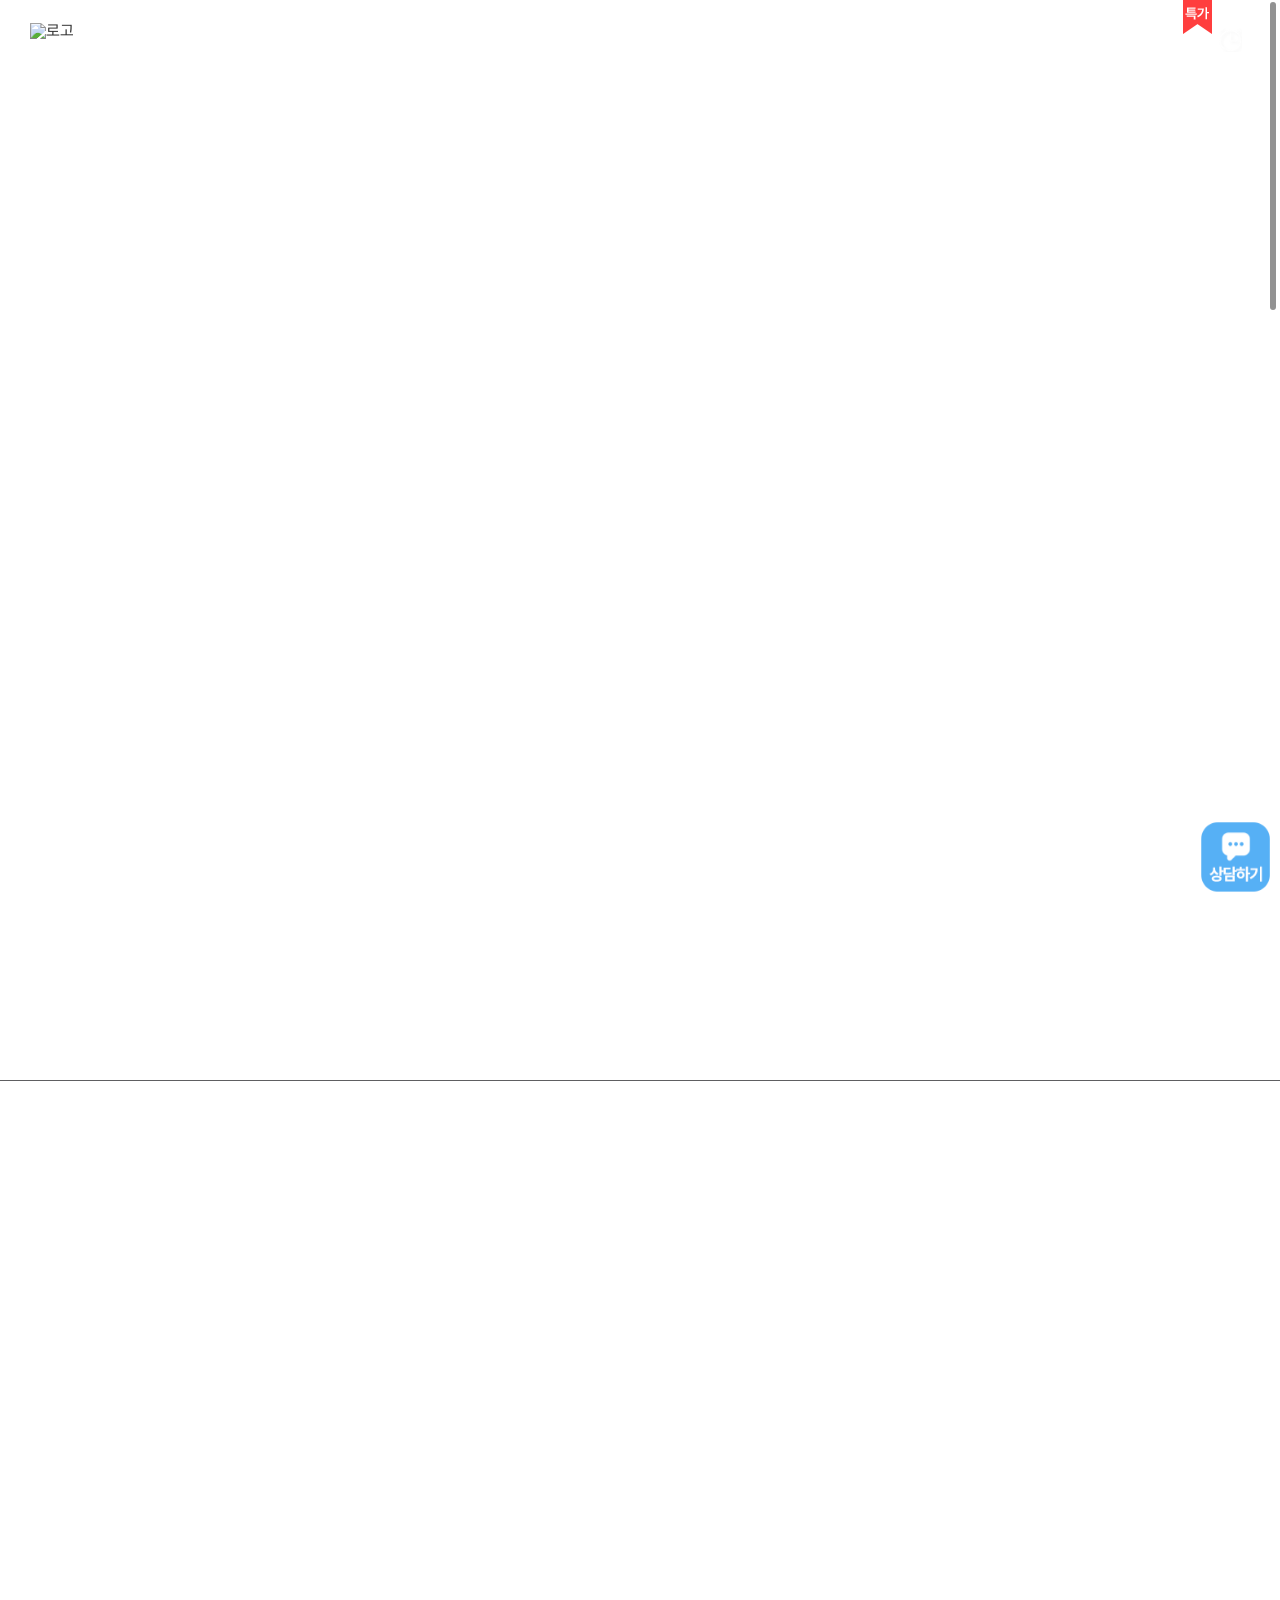
==== facility.html @ c5f0415f "Deploy site files" ====
<!DOCTYPE html>
<html xmlns="http://www.w3.org/1999/xhtml" class="is-smooth-scroll-compatible is-loading">
<head>
    <!-- 렌더 게이트: 매핑 전 placeholder/fallback 깜빡임 방지 (매핑 완료 시 페이드인) -->
    <style>html.tpl-loading body{opacity:0}body{opacity:1;transition:opacity .3s ease}</style>
    <script>document.documentElement.classList.add('tpl-loading');window.__tplReveal=function(){document.documentElement.classList.remove('tpl-loading');};setTimeout(function(){window.__tplReveal&&window.__tplReveal();},3000);</script>
    <meta name="viewport" content="width=device-width, initial-scale=1.0">
    <meta http-equiv="Content-Type" content="text/html; charset=utf-8">
    <meta property="og:type" content="website">
    <title data-page-title>울진 프렌치페이퍼 풀빌라 펜션 - 시설안내</title>
    <link rel="icon" href="data:," />
    <link rel="stylesheet" type="text/css" href="styles/theme.css">
    <link rel="stylesheet" type="text/css" href="styles/reset.css">
    <link rel="stylesheet" type="text/css" href="styles/style.css">
    <link rel="stylesheet" type="text/css" href="styles/board_black.css">
    <link rel="stylesheet" type="text/css" href="styles/popup_black.css">
    <link rel="stylesheet" type="text/css" href="styles/swiper-bundle.min.css">
    <script src="js/jquery.min.js"></script>
    <script src="js/jquery-ui.min.js"></script>
    <script type="text/javascript" src="js/swiper-bundle.min.js"></script>
    <script type="text/javascript" src="js/jquery.cookie.min.js"></script>
    <script type="text/javascript" src="js/ScrollTrigger.min.js"></script>
    <script type="text/javascript" src="js/gsap.min.js"></script>
    <script type="text/javascript" src="js/polyfill.min.js"></script>
    <script type="text/javascript" src="js/sly.js"></script>
    <script nomodule="" src="//polyfill.io/v3/polyfill.min.js?features=Object.assign%2CElement.prototype.append%2CNodeList.prototype.forEach%2CCustomEvent%2Csmoothscroll" crossorigin="anonymous"></script>
    <script type="text/javascript" src="js/locomotive-scroll.min.js"></script>
  <!-- Open Graph Meta Tags for Social Media -->
  <meta property="og:type" content="website" />
  <meta property="og:title" content="울진 프렌치페이퍼 풀빌라 펜션 - 시설안내" />
  <meta property="og:description" content="동해 오션뷰와 개별 수영장, 바베큐를 갖춘 울진 프렌치페이퍼에서 파도 소리와 함께 프라이빗한 힐링을 경험해보세요." />
  <meta property="og:image" content="https://bookingplay-media.s3.amazonaws.com/item_images/2026/05/29/H7bsX5KRpCW4.jpg" />
  <meta property="og:url" content="https://frenchpaper.kr" />

  <!-- Twitter Card Meta Tags -->
  <meta name="twitter:card" content="summary_large_image" />
  <meta name="twitter:title" content="울진 프렌치페이퍼 풀빌라 펜션 - 시설안내" />
  <meta name="twitter:description" content="동해 오션뷰와 개별 수영장, 바베큐를 갖춘 울진 프렌치페이퍼에서 파도 소리와 함께 프라이빗한 힐링을 경험해보세요." />
  <meta name="twitter:image" content="https://bookingplay-media.s3.amazonaws.com/item_images/2026/05/29/H7bsX5KRpCW4.jpg" />
  <meta name="naver-site-verification" content="5140678cd6eb162de24d7f8421e35a5fc7398f69" />
  <meta name="google-site-verification" content="H-LAQTVWT0kvLUkEc6D6i4wgxbc-BPely98vVE0avhk" />
</head>
<body>
<div id="wrap">
    <div id="header-wrap"></div>
    <div class="scroll-wrap" id="doc" data-scroll-container="">
        <!-- s: container -->
        <div id="container">
            <!--// sub_visual -->
            <div class="sub_visual visual fadeDown" data-scroll="">
                <div class="visual_box">
                    <div class="visual_control">
                        <div class="swiper-arw swiper-button-prev" style="background:url() no-repeat left center ;background-size:auto 100%;"></div>
                        <div class="paging swiper-pagination"></div>
                        <div class="swiper-arw swiper-button-next" style="background:url() no-repeat right center ;background-size:auto 100%;"></div>
                    </div>
                    <div class="swiper-container">
                        <!-- data-* : data-facility-hero-slides | facilities[current].images[isSelected] (배경 슬라이드 rebuild) -->
                        <div class="swiper-wrapper" data-facility-hero-slides></div>
                    </div>
                </div>
                <a href="#snb_wrap" class="scroll_down">scroll down</a>
            </div>
            <!--// sub_visual -->
            <!-- s: snb_wrap -->
            <div id="snb_wrap">
                <!-- data-* : data-facility-nav | facilities[] (동적 생성, 현재 active, facility.html?id={id}) -->
                <ul data-facility-nav></ul>
            </div>
            <!-- e: snb_wrap -->
            <!-- s: content -->
            <section id="content" class="sub">
                <!-- s: special-wrap -->
                <div class="special-wrap">
                    <div class="tits">
                        <!-- data-* : data-facility-name | facilities[current].name -->
                        <h3 class="fadeUp" data-scroll=""><span>Special</span><span data-facility-name></span></h3>
                        <!-- data-* : data-facility-description | facilities[current].description (\n→<br>) -->
                        <p class="fadeUp" data-scroll="" data-facility-description></p>
                    </div>
                    <div class="dimg">
                        <!-- data-* : data-facility-image | facilities[current].images[isSelected][0] (배경, 없으면 placeholder) -->
                        <div class="img fadeUp" data-scroll="" data-facility-image></div>
                        <!-- data-* : data-facility-name-en | property.nameEn (숙소 영문명) -->
                        <h4 class="fadeUp" data-scroll="" data-facility-name-en></h4>
                        <!-- data-* : data-facility-gallery | facilities[current].images[isSelected] (li 배경+img 동적, 없으면 placeholder) -->
                        <ul data-facility-gallery></ul>
                    </div>
                    <div class="vimg fadeUp" data-scroll="">
                        <div class="cont">
                            <div class="fl">
                                <!-- data-* : data-facility-slides | facilities[] (이미지 슬라이드 rebuild) -->
                                <div class="swiper-container spec-img">
                                    <div class="swiper-wrapper" data-facility-slides></div>
                                </div>
                            </div>
                            <div class="fr">
                                <!-- data-* : data-facility-titles | facilities[] (txt-con: btxt=name, stxt='Special,') -->
                                <div class="spec-tit" data-facility-titles></div>
                                <div class="swiper-container spec-txt">
                                    <!-- data-* : data-facility-texts | facilities[] (0N. name + description, facility.html?id={id}) -->
                                    <div class="swiper-wrapper" data-facility-texts></div>
                                    <div class="swiper-pagination"></div>
                                </div>
                            </div>
                            <div class="btns">
                                <a href="#n" class="spec-prev" style="background-image:url(images/special_prev.png)"></a>
                                <a href="#n" class="spec-next" style="background-image:url(images/special_next.png)"></a>
                            </div>
                        </div>
                    </div>
                </div>
                <!-- e: special-wrap -->
            </section>
            <!-- e: content -->
        </div>
        <!-- e: container -->
        <div id="footer-wrap"></div>
    </div><!-- e: scroll-wrap -->
</div><!-- e: wrap -->
<!-- infra: SEO/헤더·푸터 동적 + 데이터 매핑 -->
<script src="js/image-helpers.js"></script>
<script src="js/preview-handler.js"></script>
<script src="js/data-mapper/core/base-mapper.js"></script>
<script src="js/data-mapper/pages/header-footer-mapper.js"></script>
<script src="js/data-mapper/pages/facility-mapper.js"></script>
<script src="js/header-footer-loader.js"></script>
<script src="js/custom.js"></script>
</body>
</html>
---- styles/theme.css ----
/* CDN Fonts */
@import url('https://fonts.googleapis.com/css2?family=Noto+Serif+KR:wght@200;300;400;500;600;700;900&display=swap');

/* CSS Variables */
:root {
  --font-ko-main: 'Noto Serif KR', serif;
  --font-ko-sub: 'Pretendard', sans-serif;
  --font-en-main: 'Roustel', serif;
  --color-primary: #FFFFFF;
  --color-secondary: #09090D;
}
---- styles/style.css ----
/*** 공통 ***/
.clear:after {content:'';display:block;clear:both;}
.dn {display:none;}
.for_pc {display:inline-block;}
.for_m {display:none;}
.ff_notokr {font-family:var(--font-ko-sub) !important;}
.mo {display:none;}
@media screen and (max-width:640px){
    .for_pc {display:none;}
    .for_m {display:block;}
}
@media screen and (max-width:480px){
    .mo {display:block;}
}


/*** 레이아웃 ***/
html{overflow:hidden}
#wrap {min-width:360px;margin:0 auto;overflow:hidden;letter-spacing:-.5px;position:relative;background-color:rgb(from var(--color-primary) r g b / 0.3);}
.inner {max-width:1250px;margin:0 auto;box-sizing:border-box;position:relative;z-index:6;font-size:0; padding:0 20px;}
@media only screen and (max-width:1480px) {

}
@media only screen and (max-width:1280px) {

}
@media only screen and (max-width:1100px) {

}
@media only screen and (max-width:999px) {
    html.has-scroll-smooth{backface-visibility: hidden; /* transform: translateZ(0); */}
}
@media only screen and (max-width:680px){
    html.has-scroll-smooth{position: fixed;top: 0;bottom: 0;left: 0;right: 0;}
}
@media only screen and (max-width:480px){

}	

/*ybs*/
.header .btn_ybs {position:absolute;right:5%; top:0; width:100px;height:100px;text-align:center;display:flex;align-items: center; justify-content: center;border-left:1px solid rgba(255,255,255,0.2);font-size:12px;line-height:1;padding:0 0 0 0;color:#fff;letter-spacing:0;z-index:999;}
.header .btn_ybs span{display:block;padding-top:34px;color:#fff; font-size:12px;}
.header .btn_ybs span.over{color:#353535}
.header .btn_ybs .under{display:block;}
.header .btn_ybs .over{display:none;}
.header .btn_reserve .reser_price {position:absolute;left:0;top:0}

@media only screen and (max-width:999px) {  
    .header .btn_ybs{border-left:none; height:34px; display:none; width:34px; right:60px; top:50%;margin-top:-17px;}
    .header .btn_ybs span{width:34px;height:34px; background-size:22px auto !important; padding-top:0 !important; line-height:0;text-indent:-9999em;background-position:center center !important;}
}


/* ======================================================
header
=========================================================*/
.header {position:fixed;left:0;top:0;right:0;z-index:99; min-width:360px;border-bottom:1px solid rgba(255,255,255,0.2); -webkit-transition: all 0.3s ease-in-out;-moz-transition: all 0.3s ease-in-out;-o-transition: all 0.3s ease-in-out;transition: all 0.3s ease-in-out;}
.header.on{border-bottom:1px solid rgba(255,255,255,0.2);background:rgb(from var(--color-secondary) r g b / 0.35);}
.header .hd_inner {padding:0 0;width:calc(100% - 200px);margin:0 auto;box-sizing:border-box; height:100px;}
.header .hd_inner:after {content:'';display:block;clear:both;}
/* 로고 최대 폭/높이 — mapLogo가 인라인 max-width/max-height로 참조 (비율 유지한 채 축소)
   --logo-h는 각 구간의 헤더 배경(hd_inner) 높이 − .logo top 보다 작게 잡아 로고가 배경 밖으로 나가지 않게 함
   기본: 헤더 100px / top 20px, ≤999px: 헤더 70px / top 14px */
:root{ --logo-w:140px; --logo-h:60px; }
@media only screen and (max-width:1280px){ :root{ --logo-h:50px; } }
@media only screen and (max-width:999px){ :root{ --logo-h:45px; } }
@media only screen and (max-width:680px){ :root{ --logo-w:100px; --logo-h:40px; } }
.header .logo {color:#fff;text-align:center;z-index:999; position:absolute; left:40px; top:20px;}
.header .logo a{display:block;height:70px;}
.header .logo img {height:60px;}
.header .logo,

.header .hd_lnb ul,
.header .hd_lnb ul .depth1,
.header .btn_menu,
.header .btn_hd_res {display:inline-block;vertical-align:middle;font-size:0;}
.header .hd_lnb {position:relative;z-index:90; text-align:center; font-size:0; display:block;padding-left:100px}
.header .hd_lnb:after {content:'';display:block;clear:both;}
.header .hd_lnb ul{}
.header .hd_lnb ul,
.header .hd_lnb ul .depth1 {display:inline-block;vertical-align:middle;}
.header .hd_lnb ul .depth1 {font-size:18px;position:relative;}
/* padding 60px: 대메뉴 폭(글자+120px)이 드롭다운 max-width 이상이 되게 해 인접 서브메뉴끼리 겹치지 않도록 */
.header .hd_lnb ul .depth1 .depth1_a {line-height:6.25;display:block;padding:0 60px;transition:none;letter-spacing:0; text-transform:uppercase;}
.header .hd_lnb ul .depth1 .depth1_a span{font-weight:600; color:#fff;letter-spacing:0}
/* width:auto + min-width:100% → 내용만큼만 넓어지고 최소 대메뉴 폭은 유지, max-width에서 말줄임 */
.header .hd_lnb ul .depth1 .depth_box {position:absolute;left:50%;top:calc(100% + 30px);width:auto;min-width:100%;max-width:190px;transform:translateX(-50%);z-index:91;text-align:center;max-height:0;overflow:hidden;opacity:0;transition:max-height .4s, opacity .4s;}
/* --lnb-box-h / --lnb-bg-h: 열린 서브메뉴 실제 높이(custom.js updateLnbBgHeight가 .header에 주입). roomtypes 개수에 따라 가변 */
.header .hd_lnb ul .depth1 .depth_box.on {max-height:var(--lnb-box-h, 1000px);opacity:1;}
/* 화면 높이를 넘길 만큼 항목이 많으면 드롭다운 내부 스크롤 */
.header.is-lnb-scroll .hd_lnb ul .depth1 .depth_box.on {overflow-y:auto;overscroll-behavior:contain;scrollbar-width:thin;scrollbar-color:rgba(255,255,255,.5) transparent;}
.header.is-lnb-scroll .hd_lnb ul .depth1 .depth_box.on::-webkit-scrollbar {width:4px;}
.header.is-lnb-scroll .hd_lnb ul .depth1 .depth_box.on::-webkit-scrollbar-thumb {background:rgba(255,255,255,.5);border-radius:2px;}
.header.is-lnb-scroll .hd_lnb ul .depth1 .depth_box.on::-webkit-scrollbar-track {background:transparent;}
.header .hd_lnb ul .depth1 .depth_box li {font-size:14px;line-height:1;padding:7px 0;color:#333;}
.header .hd_lnb ul .depth1 .depth_box li + li {margin-top:5px;}
/* 긴 객실명은 한 줄 유지 + 말줄임(...) — 줄바꿈으로 드롭다운이 세로로 폭증하는 것 방지 (full 텍스트는 title 속성) */
.header .hd_lnb ul .depth1 .depth_box li a {display:inline-block;max-width:100%;white-space:nowrap;overflow:hidden;text-overflow:ellipsis;vertical-align:middle;font-size:inherit;color:inherit; line-height:1.5em; position:relative;font-size:16px;font-weight:300; color:#fff;letter-spacing:0}

.header .hd_lnb ul .depth1 .depth_box li a:after{width:0;left:50%; bottom:-1px; border-bottom:1px solid #fff; display:block; content:""; position:absolute;-webkit-transition:  width 0.4s ease-in-out;-moz-transition:  width 0.4s ease-in-out;-o-transition:  width 0.4s ease-in-out;transition: width 0.4s ease-in-out;-webkit-transform: translateX(-50%); -moz-transform: translateX(-50%);-ms-transform: translateX(-50%); -o-transform:  translateX(-50%);transform: translateX(-50%);}
.header .hd_lnb ul .depth1 .depth_box li a:hover:after, .header .hd_lnb ul .depth1 .depth_box li.active a:after{width:100%;}


.header .hd_lnb .hd_lnb01 {float:left;}
.header .hd_lnb .hd_lnb02 {float:right;}
.header .hd_lnb_bg{position:absolute;left:0;top:100%;right:0;background:rgb(from var(--color-secondary) r g b / 0.35);z-index:50;overflow:hidden;height: 0;box-sizing: border-box;height:0;transition:all .5s;}
.header .hd_lnb_bg.on {height:var(--lnb-bg-h, 500px);}


/* .header.on{background:#fff;border-bottom-color:#efefef;}
.header.on .logo a{background:url(../common/images/logo_over.png) no-repeat ;background-size:auto 100% }
.header.on .logo img{visibility:hidden;}
.header.on .hd_lnb ul .depth1 .depth1_a span{color:#353535}
.header.on .hd_lnb ul .depth1 .depth1_a:hover {text-decoration:underline;} */


.header .btn_menu {display:none;width:36px;height:36px;position:absolute;right:20px;top:50%;transform:translateY(-50%);cursor:pointer;}
/*reserve*/
.header .btn_reserve {position:absolute;right:0%; top:0; width:100px;height:100px;text-align:center;display:flex;align-items: center; justify-content: center;border-left:1px solid rgba(255,255,255,0.2);font-size:12px;line-height:1;padding:0 0 0 0;color:#fff;letter-spacing:0;}
.header .btn_reserve span{display:block;padding-top:34px;color:#fff; font-size:12px;}
.header .btn_reserve span.over{color:#353535}

.header .btn_menu .under{display:block; height:36px}
.header .btn_menu .over{display:none;}
/* .header.on .btn_menu .under{display:none}
.header.on .btn_menu .over{display:block; height:36px;} */

/*reserve*/
.header .btn_reserve .under{display:block;}
.header .btn_reserve .over{display:none;}

/* .header.on .btn_reserve{border-left-color:#ededed;}
.header.on .btn_reserve .under{display:none}
.header.on .btn_reserve .over{display:block;} */
@media only screen and (max-width:1480px) {
    .header .btn_ybs {right:6%;}

}
@media only screen and (max-width:1280px) {
    .header .btn_reserve {right:0%;}
    .header .btn_ybs {right: 9%;}
    .header .logo{top:22px; left:30px}
    .header .logo a{display:block;height:50px;}
    .header .logo img {height:50px;}
    .header .hd_lnb ul .depth1 .depth1_a{padding:0 40px;}
    /* 대메뉴 폭이 줄어드는 구간 — 드롭다운도 같이 좁혀 겹침 방지(긴 객실명은 말줄임) */
    .header .hd_lnb ul .depth1 .depth_box{max-width:150px;}
}
@media only screen and (max-width:1100px) {
    .header .btn_ybs {right:9%;}

}
@media only screen and (min-width:999px) {

    .header .btn_menu, .aside, .aside_bg{display:none !important;}
}
@media only screen and (max-width:999px) {
    .header{border-bottom:1px solid rgba(255,255,255,0.2);}
    .header.on{background:rgb(from var(--color-secondary) r g b / 0.65) !important ;border-bottom:1px solid rgba(255,255,255,0.2);}
    .header .hd_inner, .header.on .hd_inner {width:auto; height:70px; padding-right:0;}
    .hd_lnb{display:none !important;}
    .header .btn_menu{display:block;}
    .header .btn_reserve{display:none !important}

    .header .logo {position:Absolute; left:20px; top:14px; display:block;}
    .header .logo a{display:block;height:45px;}
    .header .logo img {height:45px;}

    .header .btn_reserve{border-left:none; height:34px; display:block; width:34px; right:60px; top:50%;margin-top:-17px;}
    .header .btn_reserve span{width:34px;height:34px; background-size:22px auto !important; padding-top:0 !important; line-height:0;text-indent:-9999em;background-position:center center !important;}
}
@media only screen and (max-width:680px) {
    .header .logo{top:15px;}
    .header .logo a{height:36px;}
    .header .logo img {height:45px;}
}
@media only screen and (max-width:480px) {

}



.aside {position:relative; z-index:1112;position:fixed;right:-480px;top:0;height:100%; max-height:100%; min-width:320px;width:86%; max-width:480px;overflow-y:auto;background:var(--color-primary);transition-timing-function:ease-in-out;display:flex;align-items: center; justify-content: center;-webkit-transition:right .6s cubic-bezier(.77,0,.175,1);-moz-transition:right .6s cubic-bezier(.77,0,.175,1);transition:right .6s cubic-bezier(.77,0,.175,1)}
.aside .aisde_inner {width:100% ;text-align:center;}
.aside.on{right:0;}
.aside .aside_box { }
.aside .btn_close {position:absolute;right:30px;top:30px;width:30px;height:30px;background-size:25px !important;z-index:9910;}
.aside.on .btn_close {display:block;}
.aside .depth1 {font-family: 'Montserrat'; font-size:32px;letter-spacing:0;line-height:1.4em;color:var(--color-secondary);display:block; font-weight:600;}
.aside .depth1:nth-child(n+2){margin-top:30px;}
.aside .depth_list {display:none;transition:none;padding:15px 0}
.aside .depth_list li {}
.aside .depth_list li:nth-child(n+2){margin-top:15px}
.aside .depth_list li a {font-family: var(--font-ko-main);font-size:20px;line-height:1.4em;display:block;color:#797979; font-weight:300;}
.aside .depth_list li a:hover{color:#353535}

.aside_bg {position:fixed;left:0;top:0;bottom:0;right:0;z-index:900;background:rgba(0,0,0,0.7);display:none;cursor:pointer;}

@media only screen and (max-width:1480px) {

}
@media only screen and (max-width:1280px) {

}
@media only screen and (max-width:1100px) {

}
@media only screen and (max-width:999px) {

}
@media only screen and (max-width:680px) {	
    .aside .depth1:nth-child(n+2){margin-top:25px;}
    .aside .btn_close {background-size:22px auto !important; right:25px; top:25px;}
    .aside .depth1 {font-size:28px;}
    .aside .depth_list li:nth-child(n+2){margin-top:12px}
    .aside .depth_list li a {font-size:18px;}
}
@media only screen and (max-width:480px) {
    .aside .depth1:nth-child(n+2){margin-top:20px;}
    .aside .btn_close {background-size:19px auto !important;right:20px; top:20px;}
    .aside .depth1 {font-size:24px;}
    .aside .depth_list li:nth-child(n+2){margin-top:10px}
    .aside .depth_list li a {font-size:16px;}
}
@media only screen and (max-width:400px) {
    .aside .depth1 {font-size:21px;}
    .aside .depth_list li a {font-size:15px; font-weight:500;}
}

/*** 공통 ***/
.swiper-container {overflow:hidden;}
.swiper-pagination.paging {position:static;transform:none;width:auto;}
.swiper-arw.swiper-button-next,
.swiper-arw.swiper-button-prev {cursor:pointer;width:auto;height:auto;margin:0;display:inline-block;position:static;font-size:0;}
.swiper-arw.swiper-button-next:after,
.swiper-arw.swiper-button-prev:after {display:none;}
.swiper-horizontal .swiper-pagination.swiper-paging {bottom:104px;text-align:center;z-index:5;}
.swiper-horizontal .swiper-pagination.swiper-paging .swiper-pagination-bullet {width:10px;height:10px;border-radius:10px;opacity:1;background:#fff;transition:all .4s;}
.swiper-horizontal .swiper-pagination.swiper-paging .swiper-pagination-bullet-active {width:50px;background:var(--color-secondary);}

.link {position:absolute;left:0;top:0;width:100%;height:100%;z-index:1;}





/* ======================================================
signature video (히어로 위 영상 밴드, 영상 있는 숙소만 노출)
=========================================================*/
.vimeoWrap {position:relative;width:100%;font-size:0;line-height:0;overflow:hidden;background:#000;}
.vimeoWrap .signature-video {display:block;width:100%;height:auto;object-fit:cover;}

/* ======================================================
visual
=========================================================*/
.visual {height:100vh;z-index:0;position:relative;}
.visual .ico {position:absolute;left:35px;bottom:-135px;width:362px;height:269px;z-index:2;animation:move1 2.5s ease-in-out infinite;-webkit-animation:move1 2.5s ease-in-out infinite;}
.visual .visual_box {overflow:hidden;}
.visual .visual_box,
.visual .visual_box .swiper-container,
.visual .visual_box .swiper-slide {height:100%;}
.visual .visual_txt {position:absolute;left:50%;top:50%;z-index:2;transform:translate(-50%,-50%);text-align:center;width:100%;padding: 0 40px;box-sizing:border-box;word-break:keep-all;}
.visual .visual_txt strong,
.visual .visual_txt p {color:#fff;}
.visual .visual_txt strong {font-size:50px;line-height:.8;font-weight:600;font-family:var(--font-ko-sub);}
.visual .visual_txt p {font-size:20px;line-height:1;margin-top:1.5em;}
.visual .arw {position:absolute;top:50%;left:50%;transform:translate(-50%, -50%);width:calc(100% - 200px);height:1px;z-index:2;}
.visual .arw:after {content:"";display:block;clear:both;}
.visual .arw .swiper-arw {width:80px;height:80px;}
.visual .arw .swiper-button-prev {float:left; margin-right:16px}
.visual .arw .swiper-button-next {float:right; margin-left:16px}
.visual .visual_control {width:190px;font-size:0;text-align:center;position:absolute;bottom:45px;left:50%;z-index:2;transform:translate(-50%,0);}
.visual .visual_control > * {display:inline-block;vertical-align:middle;}
.visual .visual_control .swiper-arw {width:18px;height:30px;}

.visual .visual_control .swiper-pause {width:10px;height:10px;margin-left:22px;cursor:pointer;border: 3px solid #fff;border-width: 0 3px 0 3px;box-sizing: border-box;}
.visual .visual_control .swiper-start {display:none;margin-left: 21px;cursor:pointer;border-left: 5px solid transparent;border-right: 6px solid transparent;border-bottom: 9.45px solid #fff;transform: rotate(92deg);}

.visual .paging,
.visual .paging span {font-size:0;}
.visual .paging {margin:0px 24px;}
.visual .paging span {font-size:20px;color:#fff;position:relative;font-family: var(--font-ko-main);font-style:italic; line-height:30px;display:inline-block;vertical-align:top; width:26px;}
.visual .paging span + span {padding-left:30px;font-weight:100;}
.visual .paging .swiper-pagination-current {font-weight:600;}

.visual .scroll_down{position:absolute; left:50%; width:160px; margin-left:-80px;line-height:30px; bottom:95px;font-style:italic;  text-align:Center;font-family: var(--font-ko-main); font-size:13px; color:#fff; font-weight:500; z-index:912;}
.visual .scroll_down:after{border-left:1px solid #fff; height:95px; position:Absolute; left:50%; bottom:-95px; display:block; content:""}

.visual.travel{height:500px;}
@media only screen and (max-width:1480px) {
    .visual {height:1080px;}
    .visual .visual_box .swiper-slide .img{height:1080px;}

    .visual.travel{height:450px;}
    .visual.travel .visual_box .swiper-slide .img{height:900px;}

    .visual .visual_control { bottom:35px}
    .visual .visual_control .swiper-arw {width:22px;background-size:20px auto !Important;}

    .visual .paging {margin:0px 24px;}
    .visual .paging span{font-size:18px;}
}
@media only screen and (max-width:1250px) {
    .visual {height:900px;}
    .visual .visual_box .swiper-slide .img{height:900px;}

    .visual.travel{height:400px;}
    .visual.travel .visual_box .swiper-slide .img{height:800px;}

    .visual .scroll_down{font-size:12px; bottom:70px; }
    .visual .scroll_down:after{height:70px;bottom:-70px; }
}
@media only screen and (max-width:1100px) {
    .visual {height:800px;}
    .visual .visual_box .swiper-slide .img{height:800px;}

    .visual.travel{height:400px;}
    .visual.travel .visual_box .swiper-slide .img{height:600px;}
}
@media only screen and (max-width:999px) {
    .visual {height:700px;}
    .visual .visual_box .swiper-slide .img{height:700px;}

    .visual.travel{height:350px;}
    .visual.travel .visual_box .swiper-slide .img{height:500px;}

    .visual .visual_control { bottom:25px}
    .visual .visual_control .swiper-arw {width:20px;background-size:18px auto !Important; height:20px;}

    .visual .paging {margin:0px 16px;}
    .visual .paging span{font-size:16px; line-height:20px;}

    .visual .scroll_down{font-size:11px; bottom:50px; }
    .visual .scroll_down:after{height:50px;bottom:-50px; }
}
@media only screen and (max-width:680px) {
    .visual {height:600px;}
    .visual .visual_box .swiper-slide .img{height:600px;}

    .visual.travel{height:230px;}
    .visual.travel .visual_box .swiper-slide .img{height:300px;}

    .visual .visual_control .swiper-arw {width:18px;background-size:14px auto !Important;}
    .visual .paging span{font-size:14px;}

    .visual .scroll_down{font-size:10px; bottom:40px; }
    .visual .scroll_down:after{height:40px;bottom:-40px; }
}
@media only screen and (max-width:480px) {
    .visual {height:500px;}
    .visual .visual_box .swiper-slide .img{height:500px;}


    .visual .visual_control { bottom:15px}
    .visual .visual_control .swiper-arw{width:16px;background-size:10px auto !Important;}

    .visual .paging {margin:0px 12px;}
    .visual .paging span{font-size:12px;}
}
@media only screen and (max-width:400px) {
    .visual {height:400px;}
    .visual .visual_box .swiper-slide .img{height:400px;}

    .visual .visual_control .swiper-arw{background-size:8px auto !Important;}
}


/* ======================================================
.main_about
=========================================================*/
.main_about{padding:110px 0 120px 0;position:relative;}
.main_about:before{width:15%; max-width:335px;height:100%; position:Absolute; left:-9%; top:0; background:var(--color-primary); display:block ;content:"";-webkit-transition: all 1.5s ease-in-out;-moz-transition: all 1.5s ease-in-out;-o-transition: all 1.5s ease-in-out;transition: all 1.5s ease-in-out;}
.main_about.is-inview:before{left:0;}
.main_about .cont{ position:relative ;z-index:23;}
.main_about .cont:after{display:block; content:"";clear:both}
.main_about .cont .fl{float:left; width:50%; box-sizing:border-box; position:relative ;z-index:2; display:flex;align-items: center; justify-content: right; }
.main_about .cont .fr{float:right;width:50%; box-sizing:border-box; position:relative ;z-index:232; padding-left:70px;}

.main_about .cont .fl .vc{display:inline-block;vertical-align:top; position:relative;width:625px; text-align:center; padding-top:300px; box-sizing:border-box;min-height:550px;}
.main_about .cont .fl .rtxt{position:absolute;left:50%; top:0; color:rgb(from var(--color-secondary) r g b / 0.65); font-size:15px; line-height:1.5em; width:16px; padding-top:90px; margin-left:-8px;}
.main_about .cont .fl .rtxt span{ animation-delay:0.2s; display:block;color:rgb(from var(--color-secondary) r g b / 0.65); font-size:15px; }
.main_about .cont .fl .rtxt:after{border-left:1px solid rgb(from var(--color-secondary) r g b / 0.65); height:0; position:Absolute; left:50%; margin-left:-1px; top:22px; display:block; content:"";-webkit-transition: height 1s ease-in-out;-moz-transition: height 1s ease-in-out;-o-transition: height 1ss ease-in-out;transition: height 1s ease-in-out;}
.main_about .cont .fl .rtxt.is-inview:after{opacity:1;height:45px; transition-delay: 0.1s;}

.main_about .cont .fl h3{text-align:center;}
.main_about .cont .fl h3 span{animation-delay:0.3s;display:block;font-family: var(--font-en-main); line-height:1em; font-size:120px; color:var(--color-secondary); margin-bottom:15px;}
.main_about .cont .fl h3 i{animation-delay:0.4s;font-family: var(--font-ko-main); font-size:22px; color:var(--color-secondary);  display:block}
.main_about .cont .fl .stxt{margin-top:40px; position:relative;line-height:1.2em;  padding-left:80px;padding-bottom:10px; margin-left:125px;text-align:left;}
.main_about .cont .fl .stxt:before{border-right:1px solid var(--color-secondary); position:absolute ;left:67px; top:10px; height:0;display:block; content:"";-webkit-transition: height 0.5s ease-in-out, top 0.5s ease-in-out;-moz-transition: height 0.5s ease-in-out, top 0.5s ease-in-out;-o-transition: height 0.5s ease-in-out, top 0.5s ease-in-out;transition: height 0.5s ease-in-out, top 0.5s ease-in-out}
.main_about .cont .fl .stxt.is-inview:before{height:14px;transition-delay: 0.6s;top:4px;}
.main_about .cont .fl .stxt span{font-size:14px; color:rgb(from var(--color-secondary) r g b / 0.65); position:absolute ;left:0; top:0; letter-spacing:0;opacity:0;-webkit-transition: opacity 0.5s ease-in-out, transform 0.65s ease-in-out;-moz-transition: opacity 0.5s ease-in-out, transform 0.65s ease-in-out;-o-transition: opacity 0.5s ease-in-out, transform 0.65s ease-in-out;transition: opacity 0.5s ease-in-out, transform 0.65s ease-in-out;  -webkit-transform: translateX(30px); -moz-transform: translateX(30px);-ms-transform: translateX(30px); -o-transform:  translateX(30px);transform: translateX(30px);}
.main_about .cont .fl .stxt:after{position:absolute ;left:0; bottom:-1px; border-bottom:1px solid rgb(from var(--color-secondary) r g b / 0.65); display:block; content:""; width:700px;}
.main_about .cont .fl .stxt br{display:none}
.main_about .cont .fl .stxt p{line-height:1.7em; color:var(--color-secondary); font-size:14px; opacity:0;-webkit-transition: opacity 0.5s ease-in-out, transform 0.65s ease-in-out;-moz-transition: opacity 0.5s ease-in-out, transform 0.65s ease-in-out;-o-transition: opacity 0.5s ease-in-out, transform 0.65s ease-in-out;transition: opacity 0.5s ease-in-out, transform 0.65s ease-in-out;  -webkit-transform: translateX(30px); -moz-transform: translateX(30px);-ms-transform: translateX(30px); -o-transform:  translateX(30px);transform: translateX(30px);}

.main_about .cont .fl .stxt.is-inview span{transition-delay: 0.4s; opacity:1;-webkit-transform: translateX(0); -moz-transform: translateX(0);-ms-transform: translateX(0); -o-transform:  translateX(0);transform: translateX(0);}
.main_about .cont .fl .stxt.is-inview p{transition-delay: 0.65s;opacity:1;-webkit-transform: translateX(0); -moz-transform: translateX(0);-ms-transform: translateX(0); -o-transform:  translateX(0);transform: translateX(0);}

.main_about .cont .fr .rtxt{animation-delay:0.5s;position:absolute;left:-34px; top:0; color:rgb(from var(--color-secondary) r g b / 0.65); font-size:13px; line-height:1.75em; width:14px; padding-top:60px; margin-left:-8px; display:none;}
.main_about .cont .fr .rtxt:after{border-left:1px solid rgb(from var(--color-secondary) r g b / 0.65); height:35px; position:absolute; left:50%; margin-left:-1px; top:22px; display:block; content:"";}

.main_about .cont .fr .img{width:400px;height:550px; position:relative; z-index:23;}
.main_about .cont .fr .img .vimg p{height:550px; background-size:cover !Important;border-radius:200px 200px 0 0; overflow:hidden;}
.main_about .cont .fr .img .vimg{animation-delay:0.6s;width:400px;height:550px;position:relative;z-index:23;}
.main_about .cont .fr .img .bg{animation-delay:0.9s; width:100%;height:100%;position:absolute;right:-25px; bottom:-25px; z-index:-1; display:block ;content:""}
.main_about .cont .fr .img .bg p{width:400px;height:550px; border-radius:200px 200px 0 0;background:var(--color-primary);  }

@media only screen and (max-width:1480px) {

}
@media only screen and (max-width:1250px) {
    .main_about:before{width:8%;}

    .main_about .cont .fl .vc{width:550px; padding-top:280px;}
    .main_about .cont .fl .rtxt span{font-size:14px;}
    .main_about .cont .fl h3{}
    .main_about .cont .fl h3 span{font-size:100px}
    .main_about .cont .fl h3 i{font-size:20px;}
    .main_about .cont .fl .stxt{margin-top:30px;} 

    .main_about .cont .fr .img{width:360px; height:520px;}
    .main_about .cont .fr .img .vimg{width:360px; height:520px;}
    .main_about .cont .fr .img .vimg p{height:520px;}
    .main_about .cont .fr .img .bg p{width:360px;height:520px;}
}
@media only screen and (max-width:1100px) {
    .main_about:before{width:7%;}

    .main_about .cont .fl .vc{width:500px; padding-top:250px; min-height:500;}
    .main_about .cont .fl .rtxt span{font-size:13px;}
    .main_about .cont .fl h3{font-size:18px;}
    .main_about .cont .fl h3 span{font-size:80px}
    /* .main_about .cont .fl h3 i{font-size:18px;} */
    .main_about .cont .fl .stxt{margin-top:30px; margin-left:110px} 

    .main_about .cont .fr .img{width:330px; height:480px;}
    .main_about .cont .fr .img .vimg{width:330px; height:480px;}
    .main_about .cont .fr .img .vimg p{height:480px;}
    .main_about .cont .fr .img .bg p{width:330px;height:480px;}
}
@media only screen and (max-width:999px) {
    .main_about{padding:70px 0}
    .main_about:before{display:none;}
    .main_about .cont .fl{float:none;width:auto; display:block; margin-top:70px; text-align:center;}
    .main_about .cont .fr{float:none;width:auto;  display:block; padding:0}
    .main_about .cont .fl .rtxt{display:none;}

    .main_about .cont .fl h3{}
    .main_about .cont .fl h3 span{font-size:70px}
    /* .main_about .cont .fl h3 i{font-size:16px;} */
    .main_about .cont .fl .stxt{margin-top:30px; margin-left:0;text-align:Center; padding:0; line-height:1.7em; }
    .main_about .cont .fl .stxt br{display:Block;}
    .main_about .cont .fl .stxt span{display:none;}
    .main_about .cont .fl .stxt:before{display:none;}
    .main_about .cont .fl .stxt:after{display:none;}	
    .main_about .cont .fl .stxt p{ font-size:15px; font-weight:300;}


    .main_about .cont .fl .vc{width:auto; padding-top:0;display:block; text-align:center; min-height:auto;}

    .main_about .cont .fr .rtxt{display:block;}
    .main_about .cont .fr .img{margin:0 auto;width:330px; height:480px;}
    .main_about .cont .fr .img .vimg{width:330px; height:480px;}
    .main_about .cont .fr .img .vimg p{height:480px;}
    .main_about .cont .fr .img .bg{ right:-20px ;bottom:-20px;}
    .main_about .cont .fr .img .bg p{width:330px;height:480px;}
}
@media only screen and (max-width:680px) {
    .main_about{padding:50px 0; padding-top:70px}
    .main_about .cont .fl h3{}
    /* .main_about .cont .fl h3 span{font-size:50px}
    .main_about .cont .fl h3 i{font-size:15px;} */
    .main_about .cont .fl .stxt{margin-top:20px;}

    .main_about .cont .fr .rtxt{left:-24px; font-size:12px;}
    .main_about .cont .fr .img{width:290px; height:430px;}
    .main_about .cont .fr .img .vimg{width:290px; height:430px;}
    .main_about .cont .fr .img .vimg p{height:430px;}
    .main_about .cont .fr .img .bg{right:-15px ;bottom:-15px;}
    .main_about .cont .fr .img .bg p{width:290px;height:430px; }
}
@media only screen and (max-width:480px) {
    .main_about .cont .fl{margin-top:50px;}
    .main_about .cont .fl h3{}
    /* .main_about .cont .fl h3 span{font-size:45px}
    .main_about .cont .fl h3 i{font-size:14px;} */

    .main_about .cont .fr .img{width:250px; height:360px;}
    .main_about .cont .fr .img .vimg{width:250px; height:360px;}
    .main_about .cont .fr .img .vimg p{height:360px;}
    .main_about .cont .fr .img .bg{}
    .main_about .cont .fr .img .bg p{width:250px;height:360px;}
}
@media only screen and (max-width:400px) {
    .main_about .cont .fr .img{width:220px; height:310px;}
    .main_about .cont .fr .img .vimg{width:220px; height:310px;}
    .main_about .cont .fr .img .vimg p{height:310px;}
    .main_about .cont .fr .img .bg{right:-10px ;bottom:-10px;}
    .main_about .cont .fr .img .bg p{width:220px;height:310px; }
}







/* ======================================================
.main_room
=========================================================*/
.main_room{padding:150px 0 150px 0;}
.main_room .tits{text-align:center;}
.main_room .tits h3{font-family:'Montserrat'; color:var(--color-secondary); font-weight:500; line-height:1.1em; font-size:45px;animation-delay:0.2s;}
.main_room .tits p{font-size:35px; font-weight:400 ;color:var(--color-primary);font-family: var(--font-en-main); line-height:1.1em; text-indent:15px; margin-top:-19px;animation-delay:0.3s;}

.main_room .cont{max-width:1056px; margin:0 auto; margin-top:40px;padding:0 80px; position:Relative;animation-delay:0.4s;}
.main_room .cont .room{width:calc(100% + 34px); margin-left:-17px; overflow:hidden; box-sizing:border-box ; padding:0 17px;}
.main_room .cont .room .swiper-container{overflow:visible}
.main_room .cont .item a{display:block; position:relative}

.main_room .cont .img{ position:relative; background-size:cover !important;box-shadow: 0 0 8px rgba(0, 0, 0, 0.25)  ; -webkit-box-shadow: 0 0 8px rgba(0, 0, 0, 0.25)  ; -moz-box-shadow: 0 0 8px rgba(0, 0, 0, 0.25)  ; }
.main_room .cont .img:after{position:absolute;font-size: 13px; color:var(--color-secondary); background:#fff; width:64px;height:64px; border-radius:64px; line-height:64px; text-align:center;right:20px; bottom:20px; opacity:0;transition: opacity 0.7s; background:rgba(255,255,255,1);box-shadow: 3px 3px 8px rgba(0, 0, 0, 0.2)  ; -webkit-box-shadow: 3px 3px 8px rgba(0, 0, 0, 0.2)  ; -moz-box-shadow: 3px 3px 8px rgba(0, 0, 0, 0.2)  ; text-align: center;font-family: 'Montserrat';font-weight: 500; letter-spacing:-0.01em;display: flex;flex-wrap: wrap;align-items: center;justify-content: center;white-space: nowrap; display:block; content:"View"; font-weight: 600;}

.main_room .cont a:hover .img:after{opacity:1}

.main_room .cont .c01 .img{height:500px;}
/*.main_room .cont .c02 .img{height:250px;}*/
.main_room .cont .c01:nth-child(even) .img{height:250px}

.main_room .cont .txt{text-align:Center; min-height:65px; padding-top:22px; box-sizing:Border-box;}
.main_room .cont .txt .btxt{font-size:18px; font-weight:500; color:var(--color-secondary); letter-spacing:-0.03em; line-height:1.2em;}
.main_room .cont .txt .stxt{margin-top:5px;font-size:14px; font-weight:400; color:#999; letter-spacing:-0.03em; line-height:1.7em;}

.main_room .cont .room-prev{width:56px;height:20px; position:absolute; left:10px; top:50%;margin-top:-10px; }
.main_room .cont .room-next{width:56px;height:20px; position:absolute; right:10px; top:50%;margin-top:-10px; }

.main_room .cont .room-prev span,.main_room .cont .room-next span{text-indent:-9999em;display:block; position:Relative;}

.main_room .room-paging{display:none;text-align:center; color:#888; line-height:30px;vertical-align:top; margin:0 30px;}
.main_room .room-paging span{font-size:13px;color:#888; line-height:30px;}

/* 객실 2개 이하: 슬라이드 OFF → 정적 정사각형 배치(참고: oreuda.co.kr) */
.main_room .cont.room-static .room-ctrl{display:none;}
.main_room .cont.room-static .room{width:100%; margin-left:0; padding:0;}
.main_room .cont.room-static .room .swiper-container{overflow:hidden;}
.main_room .cont .room.is-static .swiper-wrapper{display:flex; flex-wrap:wrap; justify-content:center; gap:34px; transform:none !important;}
.main_room .cont .room.is-static .swiper-slide{width:calc(50% - 17px); max-width:511px; flex:0 0 auto; height:auto;}
.main_room .cont .room.is-static .c01 .img,
.main_room .cont .room.is-static .c01:nth-child(even) .img{height:auto; aspect-ratio:1 / 1;}

@media only screen and (max-width:1480px) {

}
@media only screen and (max-width:1250px) {
    .main_room{padding:130px 0;}
    .main_room .tits h3{font-size:40px;}
    .main_room .tits p{font-size:30px; margin-top:-17px} 
    .main_room .cont{margin-top:30px; padding:0 80px}
    .main_room .cont .c01 .img{height:460px;}
    /*.main_room .cont .c02 .img{height:250px;}*/
    .main_room .cont .c01:nth-child(even) .img{height:250px;}

    .main_room .cont .txt{padding-top:17px;}
    .main_room .cont .txt .btxt{font-size:16px;}
    .main_room .cont .txt .stxt{font-size:13px;margin-top:3px;}

    .main_room .cont .room-prev{background-size:46px auto !important; }
    .main_room .cont .room-next{background-size:46px auto !important; }
}
@media only screen and (max-width:1100px) {

}
@media only screen and (max-width:999px) {
    .main_room{padding:100px 0;}
    .main_room .tits h3{font-size:35px;}
    .main_room .tits p{font-size:25px; margin-top:-17px} 

    .main_room .cont{padding:0 60px}
    .main_room .cont .img:after{width:48px;height:48px; right:15px; bottom:15px; font-size:11px; line-height:48px;}
    .main_room .cont .c01 .img{height:420px;}

    .main_room .cont .txt{padding-top:17px;}
    .main_room .cont .txt .btxt{font-size:15px;}
    .main_room .cont .txt .stxt{font-size:12px;margin-top:3px;}

    .main_room .cont .room-prev{background-size:36px auto !important; }
    .main_room .cont .room-next{background-size:36px auto !important; }
}
@media only screen and (max-width:680px) {
    .main_room{padding:70px 0;}
    .main_room .cont{margin-top:20px;padding:0 20px}
    .main_room .cont .c01 .img{height:380px;}
    .main_room .cont .c01:nth-child(even) .img{height:380px}
    /*.main_room .cont .c02 .img{height:380px;}*/
    .main_room .cont .room.is-static .swiper-slide{width:100%; max-width:none;}

    .main_room .room-ctrl{margin-top:20px;text-align:center; font-size:0; display:block;}
    .main_room .room-paging{ display:inline-block; width:auto;}
    .main_room .cont .room-prev{position:relative;width:40px;height:30px;left:auto; bottom:auto; top:auto; margin-top:0; display:inline-block;vertical-align:top;}
    .main_room .cont .room-next{position:relative;width:40px;height:30px;right:auto; bottom:auto;  top:auto; margin-top:0;display:inline-block;vertical-align:top;}
}
@media only screen and (max-width:480px) {
    .main_room{padding:40px 0;}
    .main_room .cont .c01 .img{height:320px;}
    .main_room .cont .c01:nth-child(even) .img{height:320px}
    /* .main_room .cont .c02 .img{height:320px;}*/


}




/* ======================================================
.main_memory
=========================================================*/
.main_memory{padding:128px 0 200px 0;}
.main_memory .cont{max-width:1250px; margin:0 auto;padding:0 20px; box-sizing:border-box; padding-right:230px; min-height:700px; position:relative;}
.main_memory .cont .img{animation-delay:0.2s;background-size:auto 100%; position:absolute; right:230px; top:0; height:700px; width:1800px;overflow:hidden; border-radius:0 400px 400px 0 ;background-size:cover !important;}
.main_memory .cont .img p{position:absolute;right:0; top:0; width:100%;height:100%;  display:block;font-family: var(--font-en-main); text-align:right; font-size:130px; color:#fff; display:flex;align-items: center; justify-content: right;}
.main_memory .cont .txt{position:absolute;animation-delay:0.4s; left:20px; bottom:20px; z-index:12; padding:3px;padding-left:20px; width:100%; border-left:2px solid #fff;}
.main_memory .cont .txt p{font-size:14px; font-weight:600; color:#fff; line-height:1.4em;}
.main_memory .cont .rtxt{animation-delay:0.6s;position:absolute;right:85px; bottom:0; color:rgb(from var(--color-secondary) r g b / 0.65); font-size:15px; line-height:1.5em; width:15px; padding-bottom:115px;}
.main_memory .cont .rtxt:after{border-left:1px solid rgb(from var(--color-secondary) r g b / 0.65); height:68px; position:Absolute; left:50%; margin-left:-1px; bottom:24px; display:block; content:""}
@media only screen and (max-width:1480px) {

}
@media only screen and (max-width:1250px) {
    .main_memory{padding:100px 0 160px 0;}
    .main_memory .cont{min-height:600px; padding-right:190px;}
    .main_memory .cont .img{ height:600px; right:190px; border-radius:0 300px 300px 0 ;}
    .main_memory .cont .img p{font-size:110px;}

    .main_memory .cont .rtxt{font-size:14px; right:60px}
}
@media only screen and (max-width:1100px) {
    .main_memory{padding:100px 0 160px 0;}
    .main_memory .cont{min-height:550px; padding-right:150px;}
    .main_memory .cont .img{ height:550px;right:150px; border-radius:0 250px 250px 0 ;}
    .main_memory .cont .img p{font-size:90px;}
    .main_memory .cont .txt p{font-size:13px;}
}
@media only screen and (max-width:999px) {
    .main_memory{padding:80px 0 120px 0;}
    .main_memory .cont{min-height:490px; padding-right:110px;}
    .main_memory .cont .img{ height:490px;right:110px;}
    .main_memory .cont .img p{font-size:70px}
    .main_memory .cont .txt p{font-size:12px;}

    .main_memory .cont .rtxt{font-size:13px; padding-bottom:80px; right:40px}
    .main_memory .cont .rtxt:after{ bottom:12px; height:48px}
}
@media only screen and (max-width:860px) {
    .main_memory{padding:60px 0 60px 0;}
    .main_memory .cont{min-height:370px; padding-right:80px;}
    .main_memory .cont .img{ height:370px;right:90px;}
    .main_memory .cont .txt{max-width:calc(100% - 40%)}
    .main_memory .cont .txt p{font-size:12px;}

    .main_memory .cont .rtxt{font-size:13px; padding-bottom:70px; right:30px}
    .main_memory .cont .rtxt:after{ bottom:12px; height:48px}
}
@media only screen and (max-width:680px) {
    .main_memory{padding:60px 0 60px 0;}

    .main_memory .cont{min-height:250px; padding:0 20px; display:flex;align-items: center; justify-content: center;}
    .main_memory .cont .img{ position:absolute; left:0; top:0; width:100%;height:250px;right:0;  border-radius:0 250px 250px 0 ;}
    .main_memory .cont .img p{display:none;}
    .main_memory .cont .txt{padding-left:15px; padding-top:60px; left:auto; bottom:auto; border-left-width:1px; box-sizing:border-box; max-width:none; width:none;position:Relative;}
    .main_memory .cont .txt:before{position:absolute;left:15px; top:-10px; width:100%;height:60px; display:block; content:"Memory ";font-family: var(--font-en-main); color:#fff; font-size:50px; line-height:60px;}

    .main_memory .cont .txt p{font-size:12px;}

    .main_memory .cont .rtxt{font-size:12px; padding-bottom:50px; right:15px; display:none;}
    .main_memory .cont .rtxt:after{ bottom:6px; height:35px}
}
@media only screen and (max-width:480px) {
    .main_memory{padding:40px 0;}
    .main_memory .cont .txt:before{font-size:40px;}
}

/* ======================================================
.main_stay
=========================================================*/
.main_stay {padding:200px 0 160px 0}
.main_stay .tits{text-align:center;}
.main_stay .tits h3{font-size:80px; color:var(--color-secondary);font-family: var(--font-en-main); letter-spacing:0; line-height:1.3em;}
.main_stay .tits p{margin-top:15px;font-size:16px; font-weight:500; color:var(--color-secondary); line-height:1.2em;font-family: var(--font-ko-main);}

.main_stay .cont{ max-width:1250px; padding:0 20px; margin:0 auto; margin-top:105px;box-sizing:border-box;}
.main_stay .cont:after{display:block; content:"";cleaR:both}
.main_stay .cont .fl{float:left;width:410px;padding-top:64px; box-sizing:border-box;}
.main_stay .cont .fr{float:right;width:calc(100% - 410px); box-sizing:border-box; padding-right:55px;}

.main_stay .cont .fl h4{font-family: var(--font-ko-main);font-size:20px; font-weight:500; color:var(--color-secondary); line-height:1.2em; animation-delay:0.1s;}
.main_stay .cont .fl p{font-family: var(--font-ko-main);margin-top:110px; font-size:14px; color:var(--color-secondary); line-height:1.7em; position:relative; animation-delay:0.2s;}
.main_stay .cont .fl p:before{border-left:1px solid #bbb6b5; position:absolute; left:0; top:-85px; height:65px; display:block; content:""}
.main_stay .cont .fl .btns{margin-top:55px; max-width:180px;animation-delay:0.3s;}
.main_stay .cont .fl .btns a{display:block;font-size:16px; font-weight:500 ;color:var(--color-secondary) ; letter-spacing:-0.03em; line-height:48px; border:2px solid var(--color-primary);text-align:center;-webkit-transition: background 0.3s ease-in-out, border-color 0.3s ease-in-out, color 0.3s ease-in-out;-moz-transition: background 0.3s ease-in-out, border-color 0.3s ease-in-out, color 0.3s ease-in-out;-o-transition: background 0.3s ease-in-out, border-color 0.3s ease-in-out, color 0.3s ease-in-out;transition: background 0.3s ease-in-out, border-color 0.3s ease-in-out, color 0.3s ease-in-out;}
.main_stay .cont .fl .btns a:nth-child(n+2){margin-top:10px;}
.main_stay .cont .fl .btns a.active, .main_stay .cont .fl .btns a:hover{border-color:var(--color-secondary); background:var(--color-secondary); color:#fff;}

.main_stay .cont .fr ul{position:relative; width:735px;height:570px;}
.main_stay .cont .fr li{position:absolute; left:0; top:0;}
.main_stay .cont .fr li div{width:420px; height:320px; box-sizing:border-box; padding:20px; background:#fff; box-shadow: 0 0 10px rgba(0, 0, 0, 0.085)  ; -webkit-box-shadow: 0 0 10px rgba(0, 0, 0, 0.085)  ; -moz-box-shadow: 0 0 10px rgba(0, 0, 0, 0.085)  ;}
.main_stay .cont .fr li div:before{position:absolute; display:block ;content:""; left:50%;-webkit-transform: translateX(-50%); -moz-transform: translateX(-50%);-ms-transform: translateX(-50%); -o-transform:  translateX(-50%);transform: translateX(-50%);}
.main_stay .cont .fr li:nth-child(2){left:auto !important;right:50px; top:60px; z-index:2;} 
.main_stay .cont .fr li:nth-child(3){left:auto !important;right:270px; top:auto !important;bottom:0; z-index:2;} 

.main_stay .cont .fr li:nth-child(2) div{width:320px; height:415px;}
.main_stay .cont .fr li:nth-child(3) div{width:230px; height:290px; }

.main_stay .cont .fr li:nth-child(1) .img p{height:280px; background-size:cover !important;}
.main_stay .cont .fr li:nth-child(2) .img p{height:375px; background-size:cover !important;}
.main_stay .cont .fr li:nth-child(3) .img p{height:250px; background-size:cover !important;}

.main_stay .cont .fr li:nth-child(1){animation-delay:0.4s;}
.main_stay .cont .fr li:nth-child(2){animation-delay:0.5s;}
.main_stay .cont .fr li:nth-child(3){animation-delay:0.6s;}

.main_stay .cont .fr li:nth-child(1)  div:before{width:140px;height:44px; top:-34px;background:url('../images/stay-dot01.png') no-repeat center center;}
.main_stay .cont .fr li:nth-child(2)  div:before{width:126px;height:44px;top:-30px; background:url('../images/stay-dot02.png') no-repeat center center;}
.main_stay .cont .fr li:nth-child(3)  div:before{width:86px;height:28px; top:-17px;background:url('../images/stay-dot03.png') no-repeat center center;}
@media only screen and (max-width:1480px) {

}
@media only screen and (max-width:1250px) {
    .main_stay {padding:160px 0 120px 0}

    .main_stay .tits h3{font-size:70px;}
    .main_stay .tits p{margin-top:15px;font-size:15px;}

    .main_stay .cont{margin-top:85px;}
    .main_stay .cont .fl {padding-left:20px;}
    .main_stay .cont .fl .btns a{font-size:15px;}

    .main_stay .cont .fr ul{width:680px; height:500px;}
    .main_stay .cont .fr li div{width:380px; height:280px;}
    .main_stay .cont .fr li:nth-child(2){ right:50px; top:40px;}
    .main_stay .cont .fr li:nth-child(3){right:230px;}

    .main_stay .cont .fr li:nth-child(2) div{width:280px; height:375px;}
    .main_stay .cont .fr li:nth-child(3) div{width:190px; height:250px;  }


    .main_stay .cont .fr li:nth-child(1) .img p{height:240px; }
    .main_stay .cont .fr li:nth-child(2) .img p{height:335px; }
    .main_stay .cont .fr li:nth-child(3) .img p{height:210px; }

    .main_stay .cont .fr li:nth-child(1)  div:before{width:120px;height:40px; top:-26px;  background-size:100% auto}
    .main_stay .cont .fr li:nth-child(2)  div:before{width:100px;height:40px;top:-24px; background-size:100% auto}
    .main_stay .cont .fr li:nth-child(3)  div:before{width:68px;height:24px; top:-12px; background-size:100% auto}
}
@media only screen and (max-width:1100px) {
    .main_stay .cont .fr ul{width:620px; height:420px;}
    .main_stay .cont .fr li div{width:360px; height:240px;}
    .main_stay .cont .fr li:nth-child(2){right:50px; top:40px;}
    .main_stay .cont .fr li:nth-child(3){right:230px;}

    .main_stay .cont .fr li:nth-child(2) div{width:260px; height:335px; }
    .main_stay .cont .fr li:nth-child(3) div{width:160px; height:210px;   }

    .main_stay .cont .fr li:nth-child(1) .img p{height:200px; }
    .main_stay .cont .fr li:nth-child(2) .img p{height:295px; }
    .main_stay .cont .fr li:nth-child(3) .img p{height:170px; }

    .main_stay .cont .fr li:nth-child(1)  div:before{width:120px;height:40px; top:-26px;  }
    .main_stay .cont .fr li:nth-child(2)  div:before{width:100px;height:40px;top:-24px; }
    .main_stay .cont .fr li:nth-child(3)  div:before{width:68px;height:24px; top:-12px; }
}
@media only screen and (max-width:999px) {
    .main_stay {padding:120px 0 80px 0}
    .main_stay .tits h3{font-size:60px;}
    .main_stay .tits p{margin-top:10px;font-size:14px;}

    .main_stay .cont{margin-top:80px;}
    .main_stay .cont .fl{float:none; padding-top:0; margin-top:50px; text-align:center; width:auto; padding-left:0;}
    .main_stay .cont .fr{float:none; margin-top:20px; width:auto; padding-right:0;}

    .main_stay .cont .fl h4{font-size:18px;}
    .main_stay .cont .fl p:before{left:50%; top:-48px; height:30px; margin-left:-1px;}
    .main_stay .cont .fl p{font-size:13px; margin-top:70px;}

    .main_stay .cont .fl .btns{max-width:none; margin-top:30px; display:none;}
    .main_stay .cont .fl .btns a{width:140px; display:inline-block;vertical-align:top; font-size:14px; line-height:43px;}


    .main_stay .cont .fr ul{width:540px; height:360px; margin:0 auto;}
    .main_stay .cont .fr li div{width:340px; height:220px; padding: 20px 15px 15px 15px}
    .main_stay .cont .fr li:nth-child(2){ right:0; top:40px;}
    .main_stay .cont .fr li:nth-child(3){right:180px;}

    .main_stay .cont .fr li:nth-child(2) div{width:240px; height:285px; }
    .main_stay .cont .fr li:nth-child(3) div{width:140px; height:180px;  }

    .main_stay .cont .fr li:nth-child(1) .img p{height:180px; }
    .main_stay .cont .fr li:nth-child(2) .img p{height:250px; }
    .main_stay .cont .fr li:nth-child(3) .img p{height:145px; }

    .main_stay .cont .fr li:nth-child(1) div:before{width:100px;height:40px; top:-24px; }
    .main_stay .cont .fr li:nth-child(2) div:before{width:80px;height:40px;top:-22px; }
    .main_stay .cont .fr li:nth-child(3) div:before{width:48px;height:24px; top:-10px; }
}
@media only screen and (max-width:680px) {
    .main_stay {padding:80px 0 80px 0}
    .main_stay .tits h3{font-size:50px;}
    .main_stay .tits p{font-size:13px; }

    .main_stay .cont{margin-top:60px}
    .main_stay .cont .fl p{margin-top:50px;}
    .main_stay .cont .fl p:before{left:50%; top:-32px; height:20px; margin-left:-1px;}

    .main_stay .cont .fl .btns a{width:110px; line-height:38px; }


    .main_stay .cont .fr ul{width:440px; height:310px; margin:0 auto;}
    .main_stay .cont .fr li div{width:300px; height:180px; }
    .main_stay .cont .fr li:nth-child(2){right:0; top:30px;}
    .main_stay .cont .fr li:nth-child(3){ right:180px;}

    .main_stay .cont .fr li:nth-child(2) div{width:220px; height:245px;  }
    .main_stay .cont .fr li:nth-child(3) div{width:120px; height:150px; }

    .main_stay .cont .fr li:nth-child(1) .img p{height:145px; }
    .main_stay .cont .fr li:nth-child(2) .img p{height:210px; }
    .main_stay .cont .fr li:nth-child(3) .img p{height:115px; }

    .main_stay .cont .fr li:nth-child(1) div:before{width:100px;height:40px; top:-24px; }
    .main_stay .cont .fr li:nth-child(2) div:before{width:80px;height:40px;top:-22px; }
    .main_stay .cont .fr li:nth-child(3) div:before{width:48px;height:24px; top:-10px; }
}
@media only screen and (max-width:480px) {
    .main_stay .tits h3{font-size:40px;}
    .main_stay .cont .fr{margin-top:0;}
    .main_stay .cont .fr ul{width:360px; height:250px; margin:0 auto;}
    .main_stay .cont .fr li div{width:240px; height:150px; padding:15px 10px 10px 10px}
    .main_stay .cont .fr li:nth-child(2){right:0; top:30px;}
    .main_stay .cont .fr li:nth-child(3){right:150px;}

    .main_stay .cont .fr li:nth-child(2) div{width:180px; height:205px;   }
    .main_stay .cont .fr li:nth-child(3) div{width:100px; height:130px;  }

    .main_stay .cont .fr li:nth-child(1) .img p{height:125px; }
    .main_stay .cont .fr li:nth-child(2) .img p{height:180px; }
    .main_stay .cont .fr li:nth-child(3) .img p{height:105px; }

    .main_stay .cont .fr li:nth-child(1) div:before{width:80px;height:40px; top:-24px; }
    .main_stay .cont .fr li:nth-child(2) div:before{width:50px;height:40px;top:-22px; }
    .main_stay .cont .fr li:nth-child(3) div:before{width:30px;height:24px; top:-10px; }
}



/* ======================================================
#snb_wrap
=========================================================*/
#snb_wrap{border-bottom:1px solid rgb(from var(--color-secondary) r g b / 0.65)}
#snb_wrap ul{font-size:0;text-align:center;max-width:1250px; margin:0 auto; box-sizing:border-box; padding:0 20px;}
#snb_wrap ul:after{display:block; content:"";clear:both}
#snb_wrap li{display:inline-block;vertical-align:top;}
#snb_wrap li:nth-child(n+2){margin-left:50px;}
#snb_wrap li a{font-size:17px; color:#797979; letter-spacing:-0.02em; line-height:70px;}
#snb_wrap li.on a{color:var(--color-secondary); font-weight:600;}

#snb_wrap li i{ color:#797979;}
#snb_wrap li.on i{ color:var(--color-secondary);}


#snb_wrap .desktop{display:block;}
#snb_wrap .mobile{display:none; padding:0 15px;}
#snb_wrap .mobile li{margin-left:20px; float:left;}
#snb_wrap .mobile li:first-child{margin-left:0 !important;}
#snb_wrap .snb_mobile{overflow:visible !important;}
@media only screen and (max-width:1480px) {

}
@media only screen and (max-width:1250px) {
    #snb_wrap li:nth-child(n+2){margin-left:40px;}
    #snb_wrap li a{font-size:14px;line-height:60px; }
    #snb_wrap li a:after{bottom:18px}

    #snb_wrap .mobile li{margin-left:40px}
}
@media only screen and (max-width:1100px) {

}
@media only screen and (max-width:999px) {
    #snb_wrap li:nth-child(n+2){margin-left:30px;}
    #snb_wrap li a{font-size:13px;line-height:55px; }
    #snb_wrap li a:after{bottom:16px}

    #snb_wrap .mobile li{margin-left:30px}
}
@media only screen and (max-width:860px) {
    #snb_wrap .desktop{display:none;}
    #snb_wrap .mobile{display:block; overflow:hidden; height:55px;}
}
@media only screen and (max-width:680px) {
    #snb_wrap li:nth-child(n+2){margin-left:20px;}
    #snb_wrap li a{line-height:50px;}
    #snb_wrap li a:after{bottom:14px}

    #snb_wrap li i{display:none}

    #snb_wrap .mobile{height:50px;}
    #snb_wrap .mobile li{margin-left:20px}
}
@media only screen and (max-width:480px) {

}


/* ======================================================
.footer_wrap
=========================================================*/
.footer_wrap {padding:55px 0;position:relative; border-radius:0 160px 0 0}

.ft_box{position:relative; padding-left:350px; padding-top:25px; min-height:162px; box-sizing:border-box;}
.ft_box:before{border-left:1px solid var(--color-primary); height:100%; left:280px; top:0; position:absolute; display:block ;content:""}

/* 푸터 로고는 헤더 배경 높이 제약이 없으므로 폭(--logo-w) 기준만 적용 */
.ft_logo{ --logo-h:none; }
.ft_logo{position:Absolute; left:20px;top:50%; width:234px; text-align:center; -webkit-transform: translateY(-50%); -moz-transform: translateY(-50%);-ms-transform: translateY(-50%); -o-transform:  translateY(-50%);transform: translateY(-50%);}
.ft_logo .btxt{font-family: var(--font-ko-main);font-size:30px; font-weight:400; color:#fff; letter-spacing:0.01em;line-height:1.2em;}
.ft_logo .stxt{font-size:15px; font-weight:400; color:#fff; line-height:1.2em; margin-top:10px;}

.ft_tel{}
.ft_tel a,
.ft_tel a span{font-size:30px; font-weight:300; color:rgb(from var(--color-primary) r g b / 0.7); letter-spacing:0.01em; line-height:25px; display:inline-block;vertical-align:top; /*padding-left:30px;*/ letter-spacing:-0.03em;}

/* 전화번호가 여러 개일 때: PC 는 · 로 구분해 한 줄, 아이콘은 첫 번호 앞에만 */
.ft_tel a ~ a img{display:none}
.ft_tel_sep{display:inline-block;vertical-align:top;margin:0 10px;font-size:30px;font-weight:300;line-height:25px;color:rgb(from var(--color-primary) r g b / 0.4)}

.ft_info{margin-top:27px;}
.ft_info a {color:rgb(from var(--color-primary) r g b / 0.5);}
.ft_info ul{font-size:0;}
.ft_info ul:after{display:block; content:"";clear:both}
.ft_info li {display:inline-block;vertical-align:top;font-size:14px; font-weight:400; color:rgb(from var(--color-primary) r g b / 0.5); letter-spacing:-0.02em; line-height:20px; position:relative;}
.ft_info li:nth-child(n+2){margin-left:16px;}
.ft_info li span{font-weight:700; display:inline-block;vertical-align:top;font-size:14px;}

.ft_copy{ margin-top:10px; font-size:0;}
.ft_copy .copy{display:inline-block;vertical-align:top;font-size:14px; font-weight:400; color:rgb(from var(--color-primary) r g b / 0.5); line-height:1.2em; letter-spacing:0; }
.ft_copy .privacy{display:inline-block;vertical-align:top; color:var(--color-secondary); font-weight:500; font-size:14px;line-height:1.2em; margin-right:10px;}
.ft_copy .privacy span{font-size:14px; color:var(--color-secondary); }
/* 푸터 매핑 내용 흰색 표시 (data-footer-* / YBS) */
.footer_wrap [data-footer-business-name],
.footer_wrap [data-footer-phone],
.footer_wrap [data-footer-phone-link],
.footer_wrap [data-footer-address],
.footer_wrap [data-footer-business-number],
.footer_wrap [data-footer-representative],
.footer_wrap [data-ybs-button]{color:#fff;}
@media only screen and (max-width:1480px) {

}
@media only screen and (max-width:1250px) {
    .footer_wrap {border-radius:0 130px 0 0}
    .ft_box{padding-left:300px; padding-top:20px; min-height:140px;}
    .ft_box:before{left:240px; height:100%;}

    .ft_logo{width:220px; left:10px;}
    .ft_logo .btxt{font-size:26px;}
    .ft_logo .stxt{font-size:14px;}

    .ft_tel a,
    .ft_tel a span{font-size:26px; background-size:18px auto !important;}
    .ft_tel_sep{font-size:26px}

    .ft_info{margin-top:25px;}
    .ft_info li {font-size:13px;}

    .ft_copy{margin-top:7px;}
    .ft_copy .copy{font-size:13px;}
    .ft_copy .privacy{font-size:13px;}
    .ft_copy .privacy span{font-size:13px;}
}
@media only screen and (max-width:1100px) {

}
@media only screen and (max-width:999px) {
    .footer_wrap {border-radius:0 100px 0 0}

    .ft_box{padding-left:0; padding-top:20px; min-height:auto;text-align:center;}
    .ft_box:before{display:none;}

    /* 전화번호: 한 줄에 하나씩 (아이콘은 PC 와 동일하게 첫 번호 앞에만) */
    .ft_tel a{display:block}
    .ft_tel_sep{display:none}
    .ft_tel.multi a,
    .ft_tel.multi a span{font-size:22px}
    .ft_tel.multi a ~ a{margin-top:12px}

    .ft_logo{width:220px; left:auto; position:relative; top:auto; display:inline-block;vertical-align:top;}
    .ft_logo .btxt{font-size:24px;}
    .ft_logo .stxt{font-size:13zpx;}

    .ft_info{}

    .ft_copy{margin-top:22px; padding-top:22px; border-top:1px solid rgba(255,255,255,0.15);font-size:0; }
    .ft_copy .copy{font-size:12px;}
}
@media only screen and (max-width:680px) {
    .footer_wrap {border-radius:0 60px 0 0}
    .ft_info li:nth-child(n+2){margin-left:12px;}
    .ft_info li:nth-child(1){display:block;}
    .ft_info li:nth-child(2){margin-left:0;}

    .ft_copy .privacy{display:block; margin-right:0;}
    .ft_copy .copy{margin-top:7px;}
}
@media only screen and (max-width:480px) {

}




/* ======================================================
.travel-wrap
=========================================================*/
.travel-wrap{max-width:1250px ; box-sizing:border-box; padding:110px 20px; margin:0 auto;}
.travel-wrap .tits{position:relative; /*padding-bottom: 50px*/}
.travel-wrap .tits h3{font-family:'Montserrat'; letter-spacing:0;font-size:50px; font-weight:300; color:var(--color-secondary); line-height:1em; animation-delay:0.1s;}
.travel-wrap .tits h3 span{font-family: var(--font-en-main);  color:#ffa81a; font-size:45px; position:Absolute ;left:-10px; top:-34px;}
.travel-wrap .tits p{font-family: var(--font-ko-main);font-size:15px; position:absolute;right:0; bottom:5px;line-height:1.7em; color:#898989;animation-delay:0.2s;}


.travel-wrap .cont{margin-top:105px}
.travel-wrap .cont:after{display:block; content:"";clear:both}
.travel-wrap .cont .fl{float:left;animation-delay:0.3s;}
.travel-wrap .cont .fr{float:right; width:545px}

.travel-wrap .cont .fl ul{}
.travel-wrap .cont .fl ul:after{display:block; content:"";clear:both;}
.travel-wrap .cont .fl li{}
.travel-wrap .cont .fl li:nth-child(n+2){margin-top:15px;}
.travel-wrap .cont .fl li a{font-size:16px; font-weight:300; display:block; line-height:1.2em;color:#999;position:Relative;}
.travel-wrap .cont .fl li.active a{font-weight:500; color:var(--color-secondary); padding-left:7px;}
.travel-wrap .cont .fl li.active a:before{width:2px;height:2px; background:var(--color-secondary); position:absolute; left:0; top:7px;display:block; content:""}


.travel-wrap .cont .fr ul{}
.travel-wrap .cont .fr li{position:relative;}
.travel-wrap .cont .fr li:nth-child(n+2){margin-top:35px;padding-top:35px; border-top:1px solid rgb(from var(--color-secondary) r g b / 0.65);}
.travel-wrap .cont .fr li .sch{position:absolute; right:0; top:-150px; width:100%;}
.travel-wrap .cont .fr li .img{background-size:cover !important; height:375px;  animation-delay:0.1s;}
.travel-wrap .cont .fr li .img img{display:none; width:100%;}
.travel-wrap .cont .fr li .txt{margin-top:20px;}
.travel-wrap .cont .fr li .txt .btxt{font-size:22px ;font-weight:500; color:var(--color-secondary); letter-spacing:-0.03em; line-height:1.2em;  animation-delay:0.2s;}
.travel-wrap .cont .fr li .txt .stxt{margin-top:10px;font-size:14px; color:#898989; font-weight:400; letter-spacing:-0.02em; line-height:1.2em;padding:2px 0; min-height:16px;  animation-delay:0.3s;}
@media only screen and (max-width:1480px) {

}
@media only screen and (max-width:1250px) {
    .travel-wrap{padding:90px 20px}
    .travel-wrap .tits h3{font-size:45px;}
    .travel-wrap .tits h3 span{font-size:40px; top:-30px;}
    .travel-wrap .tits p{font-size:14px;}

    .travel-wrap .cont .fl li a{font-size:15px;} 

    .travel-wrap .cont{margin-top:80px}
    .travel-wrap .cont .fr li .img{width:100%;}
    .travel-wrap .cont .fr li .txt .btxt{font-size:20px ;}
    .travel-wrap .cont .fr li .txt .stxt{font-size:13px;}
}
@media only screen and (max-width:1100px) {
    .travel-wrap .tits h3{font-size:40px;}
    .travel-wrap .tits h3 span{font-size:35px; top:-26px;}

    .travel-wrap .cont .fr{width:520px}
}
@media only screen and (max-width:999px) {
    .travel-wrap{padding:70px 20px}
    .travel-wrap .tits h3{font-size:35px;}
    .travel-wrap .tits h3 span{font-size:30px; top:-22px;}
    .travel-wrap .tits p{font-size:13px;}

    .travel-wrap .cont{margin-top:60px}
    .travel-wrap .cont .fr li{padding-bottom:25px;}
    .travel-wrap .cont .fr li:nth-child(n+2){margin-top:25px;}
    /* 모바일: 세로/가로 원본 무관하게 균일한 가로 박스(배경 cover, 내부 img 숨김) */
    .travel-wrap .cont .fr li .img{height:auto; aspect-ratio:3/2;}
    .travel-wrap .cont .fr li .img img{display:none;}
    .travel-wrap .cont .fr li .txt{margin-top:15px;}
    .travel-wrap .cont .fr li .txt .btxt{font-size:18px;}
    .travel-wrap .cont .fr li .txt .stxt{font-size:13px; margin-top:7px;}
}
@media only screen and (max-width:780px) {
    .travel-wrap .cont .fl{float:none;}
    .travel-wrap .cont .fr{float:none; width:auto; margin-top:20px;}

    .travel-wrap .cont .fl .hfix{display:none;}
    .travel-wrap .cont .travel-slide{overflow:visible !important;}
    .travel-wrap .cont .fl li{float:left; margin-left:15px;}
    .travel-wrap .cont .fl li:nth-child(1){margin-left:0;}
    .travel-wrap .cont .fl li:nth-child(n+2){margin-top:0;}
}
@media only screen and (max-width:680px) {
    .travel-wrap .tits h3{font-size:30px;}
    .travel-wrap .tits h3 span{font-size:25px; top:-18px;}
    .travel-wrap .tits p{font-size:12px;position:Relative; right:auto; bottom:auto; margin-top:10px;}

    .travel-wrap .cont{margin-top:40px}

    .travel-wrap .cont .fl li a{font-size:14px;} 
    .travel-wrap .cont .fl li.active a{padding-left:0; border-bottom:1px solid var(--color-secondary)}
    .travel-wrap .cont .fl li.active a:before{display:none;}
    .travel-wrap .cont .fr li .txt .btxt{font-size:17px; margin-top:5px;}
}
@media only screen and (max-width:480px) {

}







/* ======================================================
.special-wrap
=========================================================*/
.special-wrap{padding-top:105px;}

.special-wrap .tits{text-align:center;}
.special-wrap .tits h3{font-size:30px ;font-weight:500; display:inline-block;vertical-align:top; color:var(--color-secondary); position:relative; animation-delay:0.2s; }
.special-wrap .tits h3 span:first-child{font-family: 'Roustel';  font-size:45px; color:#ffa81a; line-height:1em; display:block; letter-spacing:0;position:Absolute;left:-29px; top:-37px;}
/* 시설명 span: reset(span 16px/#333) 무시하고 h3 스타일 상속 */
.special-wrap .tits h3 span[data-facility-name]{font-family:inherit; font-size:inherit; font-weight:inherit; color:inherit; letter-spacing:inherit;}
.special-wrap .tits p{margin-top:30px;font-size:15px; color:#898989; letter-spacing:-0.02em; line-height:1.7em; animation-delay:0.4s;font-family: var(--font-ko-main);}
@media only screen and (max-width:1480px) {

}
@media only screen and (max-width:1250px) {
    .special-wrap .tits h3{font-size:26px ;}
    .special-wrap .tits h3 span:first-child{font-size:40px; top:-32px}
    .special-wrap .tits p{font-size:14px;}
}
@media only screen and (max-width:1100px) {

}
@media only screen and (max-width:999px) {
    .special-wrap{padding-top:70px;}
    .special-wrap .tits h3{font-size:22px ;}
    .special-wrap .tits h3 span:first-child{font-size:35px; top:-29px}
    .special-wrap .tits p{margin-top:20px;}
}
@media only screen and (max-width:680px) {
    .special-wrap .tits h3{font-size:18px ;}

    .special-wrap .tits p{font-size:13px;}
}
@media only screen and (max-width:480px) {
}


.special-wrap .dimg{max-width:1096px;box-sizing:border-box; margin:0 auto;margin-top:65px; position:relative; z-index:2; padding:0 20px;}
.special-wrap .dimg h4{margin-top:50px;font-family: var(--font-en-main);  font-size:50px; color:var(--color-secondary); line-height:1.2em; text-align:center; animation-delay:0.2s;}
.special-wrap .dimg ul{max-width:1056px; margin:0 auto;margin-top:60px;}
.special-wrap .dimg ul:after{display:block; content:"";clear:both}
.special-wrap .dimg li{float:left;width:calc(50% - 10px); height:330px; background-size:cover !important; animation-delay:0.4s;}
.special-wrap .dimg li:nth-child(even){float:right; animation-delay:0.5s;}
.special-wrap .dimg li:nth-child(n+3){margin-top:20px;}
.special-wrap .dimg .img{height:600px; background-position:right top; background-size:cover; animation-delay:0.3s;border-radius: 0 160px 0 0;}
.special-wrap .dimg li img{width:100% ; display:none;}
@media only screen and (max-width:1480px) {

}
@media only screen and (max-width:1250px) {
    .special-wrap .dimg{margin-top:50px;}
    .special-wrap .dimg h4{margin-top:40px;font-size:45px; }
    .special-wrap .dimg ul{margin-top:40px;}
    .special-wrap .dimg li{height:270px}

    .special-wrap .dimg .img{height:500px;border-radius: 0 130px 0 0;}
}
@media only screen and (max-width:1100px) {
    .special-wrap .dimg h4{font-size:40px;}
}
@media only screen and (max-width:999px) {
    .special-wrap .dimg{margin-top:40px;}
    .special-wrap .dimg h4{font-size:35px;}
    .special-wrap .dimg li{height:220px}

    .special-wrap .dimg .img{height:400px;border-radius: 0 100px 0 0;}
}
@media only screen and (max-width:680px) {
    .special-wrap .dimg{margin-top:30px;}
    .special-wrap .dimg h4{margin-top:30px;font-size:30px;}
    .special-wrap .dimg ul{margin-top:20px;}
    .special-wrap .dimg li{float:none; width:auto; height:auto; background:none !important; height:auto;}
    .special-wrap .dimg li:nth-child(n+2){margin-top:20px; float:none;}
    .special-wrap .dimg li img{display:block;}

    .special-wrap .dimg .img{height:300px;border-radius: 0 80px 0 0;}
}
@media only screen and (max-width:480px) {
    .special-wrap .dimg h4{font-size:26px;}
    .special-wrap .dimg .img{height:200px;border-radius: 0 60px 0 0;}
}

.special-wrap .vimg{max-width:1096px;box-sizing:border-box; margin:0 auto;margin-top:130px; position:relative; z-index:2; padding:120px 20px; border-top:1px solid rgb(from var(--color-secondary) r g b / 0.65); animation-delay:0.3s;}
.special-wrap .vimg:before{width:30px;height:40px; left:50%;margin-left:-15px; top:-20px; background:rgb(from var(--color-primary) r g b / 0.3); display:block; content:"";position:Absolute;}
.special-wrap .vimg:after{width:0;height:40px; left:50%;margin-left:-1px; top:-20px; border-left:1px solid rgb(from var(--color-secondary) r g b / 0.65); display:block; content:"";position:Absolute;}

.special-wrap .vimg .cont:after{display:block; content:"";clear:both;}
.special-wrap .vimg .spec-prev{width:42px;height:30px; position:absolute; left:20px; top:50%;margin-top:-15px; background-repeat:no-repeat; background-position:left center; background-size:18px auto; z-index:123}
.special-wrap .vimg .spec-next{width:42px;height:30px; position:absolute; right:20px; top:50%;margin-top:-15px; background-repeat:no-repeat; background-position:right center; background-size:18px auto; z-index:123}

.special-wrap .vimg .fl{float:left; width:50%;display:flex;align-items: center; justify-content: right;}
.special-wrap .vimg .fr{float:right; width:50%; padding:150px 100px 0 100px; min-height:516px; position:relative; box-sizing:border-box; z-index:2;}

.special-wrap .vimg .fl .spec-img{display:inline-block;vertical-align:top; width:460px;height:460px; border-radius:100%;  overflow:hidden;}
.special-wrap .vimg .fl .spec-img .img{background-size:cover !important; background-position:center center;height:460px; }

.special-wrap .vimg .fr .spec-tit{height:65px; position:Relative;}
.special-wrap .vimg .fr .spec-tit .btxt{font-family: 'Montserrat'; color:var(--color-secondary); line-height:1em; font-size:50px; letter-spacing:0.05em;position:relative; margin-left:-100px; display:inline-block;vertical-align:top;-webkit-transition:  transform 1.2s ease-in-out, opacity 1.2s ease-in-ou;-moz-transition:  transform 1.2s ease-in-out, opacity 1.2s ease-in-ou;-o-transition:  transform 1.2s ease-in-out, opacity 1.2s ease-in-ou;transition: transform 1.2s ease-in-out, opacity 1.2s ease-in-out;transform: translateX(30px); opacity: 0;}
.special-wrap .vimg .fr .spec-tit .stxt{font-family: var(--font-en-main);  font-size:50px; color:#ffa81a; line-height:1em; display:block; letter-spacing:0;position:Absolute;right:-55px; bottom:-25px;  -webkit-transition:  transform 1.2s ease-in-out, opacity 1.2s ease-in-ou;-moz-transition:  transform 1.2s ease-in-out, opacity 1.2s ease-in-ou;-o-transition:  transform 1.2s ease-in-out, opacity 1.2s ease-in-ou;transition: transform 1.2s ease-in-out, opacity 1.2s ease-in-out;transform: translateX(30px); opacity: 0;}

.special-wrap .vimg .fr .spec-tit .txt-con{position:absolute; left:-36px; top:0; opacity:1; width:calc(100% + 100px)}
.special-wrap .vimg .fr .spec-tit .txt-con.on{opacity:1}
.special-wrap .vimg .fr .spec-tit .on .btxt{transform: translateX(0); opacity: 1;}
.special-wrap .vimg .fr .spec-tit .on .stxt{transform: translateX(0); opacity: 1; transition-delay: 0.22s;}

.special-wrap .vimg .fr .spec-txt{margin-top:50px;}
.special-wrap .vimg .fr .spec-txt .txt{min-height:95px;}
.special-wrap .vimg .fr .spec-txt .btxt{color:var(--color-secondary); line-height:1em; font-size:20px; letter-spacing:-0.03em; font-weight:500;-webkit-transition:  transform 1.2s ease-in-out, opacity 1.2s ease-in-ou;-moz-transition:  transform 1.2s ease-in-out, opacity 1.2s ease-in-ou;-o-transition:  transform 1.2s ease-in-out, opacity 1.2s ease-in-ou;transition: transform 1.2s ease-in-out, opacity 1.2s ease-in-out; transform: translateY(30px); opacity: 0;}
.special-wrap .vimg .fr .spec-txt .stxt{margin-top:10px;font-size:14px; color:#797979; margin-top:10px; line-height:1.7em;-webkit-transition:  transform 1.2s ease-in-out, opacity 1.2s ease-in-ou;-moz-transition:  transform 1.2s ease-in-out, opacity 1.2s ease-in-ou;-o-transition:  transform 1.2s ease-in-out, opacity 1.2s ease-in-ou;transition: transform 1.2s ease-in-out, opacity 1.2s ease-in-out; transform: translateY(30px); opacity: 0;}

.special-wrap .vimg .fr .spec-txt .swiper-slide-active .btxt{transform: translateY(0); opacity: 1;}
.special-wrap .vimg .fr .spec-txt .swiper-slide-active .stxt{transform: translateY(0); opacity: 1;transition-delay: 0.15s;}

.special-wrap .vimg .fr .swiper-pagination{position:relative; left:auto; top:auto;text-align:left;font-size:0; margin-left:-5px;}
.special-wrap .vimg .fr .swiper-pagination .swiper-pagination-bullet{display:inline-block;vertical-align:top; margin:0 5px;width:10px;height:10px;background:rgb(from var(--color-secondary) r g b / 0.65) ;border-radius:0; opacity:1; border-radius:100%;}
.special-wrap .vimg .fr .swiper-pagination .swiper-pagination-bullet-active{background:#ffa81a;}
@media only screen and (max-width:1480px) {
    .special-wrap .vimg{margin-top:100px}
    .special-wrap .vimg .fr{padding:130px 80px 0 80px; min-height:420px;}

    .special-wrap .vimg .fl .spec-img{width:420px;height:420px;}
    .special-wrap .vimg .fl .spec-img .img{height:420px; }

    .special-wrap .vimg .fr .spec-tit .txt-con{width:calc(100% )}

    .special-wrap .vimg .fr .spec-tit{height:60px;}
    .special-wrap .vimg .fr .spec-tit .btxt{font-size:50px;margin-left:-145px;}
    .special-wrap .vimg .fr .spec-tit .stxt{font-size:45px;}

    .special-wrap .vimg .fr .spec-txt .txt{min-height:85px; }
    .special-wrap .vimg .fr .spec-txt .btxt{font-size:17px;}
    .special-wrap .vimg .fr .spec-txt .stxt{font-size:12px;}

    .special-wrap .vimg .spec-prev{width:36px; background-size:14px auto;}
    .special-wrap .vimg .spec-next{width:36px; background-size:14px auto;}
}
@media only screen and (max-width:1280px) {

}
@media only screen and (max-width:1100px) {
    .special-wrap .vimg .fr{padding:110px 60px 0 60px; min-height:380px;}

    .special-wrap .vimg .fl .spec-img{width:380px;height:380px;}
    .special-wrap .vimg .fl .spec-img .img{height:380px; }

    .special-wrap .vimg .fr .spec-tit .txt-con{max-width:320px}

    .special-wrap .vimg .fr .spec-tit{ height:55px;}
    .special-wrap .vimg .fr .spec-tit .btxt{font-size:45px;margin-left:-120px;}
    .special-wrap .vimg .fr .spec-tit .stxt{font-size:40px;}

    .special-wrap .vimg .fr .spec-txt .txt{min-height:70px; }
    .special-wrap .vimg .fr .spec-txt .btxt{font-size:15px;}

    .special-wrap .vimg .spec-prev{width:30px;}
    .special-wrap .vimg .spec-next{width:30px;}
}
@media only screen and (max-width:999px) {
    .special-wrap .vimg{margin-top:70px;padding:70px 0 70px 0;}
    .special-wrap .vimg:after{height:30px; top:-15px;}
    .special-wrap .vimg .fl{float:none; width:auto; display:block; text-align:center;}
    .special-wrap .vimg .fr{float:none; width:auto; padding:0 0 0 0; max-width:400px; margin:0 auto; margin-top:-20px; min-height:auto;}

    .special-wrap .vimg .fr .spec-tit{padding-top:10px;}
    .special-wrap .vimg .fr .spec-tit .btxt{font-size:38px;margin-left:0; text-align:left; display:block;}
    .special-wrap .vimg .fr .spec-tit .stxt{font-size:32px; bottom:auto; left:15px; top:-30px;}

    .special-wrap .vimg .fr .spec-tit .txt-con{left:0; top:20px; width:100%; max-width:none}

    .special-wrap .vimg .fr .spec-txt{margin-top:25px; text-align:left;}

    .special-wrap .vimg .fr .swiper-pagination{margin-top:20px; height:8px; text-align:center; margin-left:0;}
    .special-wrap .vimg .fr .swiper-pagination .swiper-pagination-bullet{width:6px;height:6px;}

    .special-wrap .vimg .spec-prev{width:24px; margin-top:-120px; background-size:11px auto;}
    .special-wrap .vimg .spec-next{width:24px; margin-top:-120px; background-size:11px auto;}

    .special-wrap .vimg  .swiper-pagination{display:none !important;}
}
@media only screen and (max-width:680px) {
    .special-wrap .vimg{padding:50px 0 ;}

    .special-wrap .vimg .fl .spec-img{width:320px;height:320px;}
    .special-wrap .vimg .fl .spec-img .img{height:340px; }

    .special-wrap .vimg .fr{max-width:320px;}
    .special-wrap .vimg .fr .spec-tit .btxt{font-size:32px;}
    .special-wrap .vimg .fr .spec-tit .stxt{font-size:26px; top:-25px; left:10px;}

    .special-wrap .vimg .fr .spec-txt .txt{min-height:60px;}
    .special-wrap .vimg .fr .spec-txt .stxt{margin-top:5px;}

    .special-wrap .vimg .btns{position:relative; text-align:center;font-size:0; width:320px ; margin:0 auto; margin-top:20px;}
    .special-wrap .vimg .spec-prev{width:18px; margin-top:0; position:Relative; left:auto; top:auto; display:inline-block;vertical-align:top; }
    .special-wrap .vimg .spec-next{width:18px; margin-top:0; position:Relative; right:auto; top:auto;  display:inline-block;vertical-align:top; margin-left:40px;}
}
@media only screen and (max-width:480px) {
    .special-wrap .vimg .fr {}

    .special-wrap .vimg .fl .spec-img{width:280px;height:280px;}
    .special-wrap .vimg .fl .spec-img .img{height:300px; }

    .special-wrap .vimg .fr .spec-tit .btxt{font-size:28px;}
    .special-wrap .vimg .fr .spec-tit .stxt{font-size:22px;top:-20px;}

    .special-wrap .vimg .fr .spec-txt .txt{min-height:50px;}

    .special-wrap .vimg .fr{max-width:280px;}
    .special-wrap .vimg .btns{width:280px;}
}



/* ======================================================
.room-wrap
=========================================================*/
.room-wrap{padding:130px 0;} 

.room-wrap .info{max-width:1250px; margin:0 auto;padding:0 20px;position:relative; z-index:2;}
.room-wrap .info:after{display:block; content:"";clear:both}
.room-wrap .info .fl{float:left; width:50%; box-sizing:border-box; padding-top:80px;padding-left:80px;}
.room-wrap .info .fr{float:right; width:50%; box-sizing:border-box; padding-left:110px;padding-right:80px;text-align:right;padding-bottom: 100px;}
.room-wrap .info .fr .img{width:416px;height:520px; border-radius:160px 0 0 0; background-size:cover !Important ; display:inline-block;vertical-align:top;animation-delay:0.7s;}

.room-wrap .info .fl .txt{min-height:235px;}
.room-wrap .info .fl h3{font-size:30px ;font-weight:400; color:var(--color-secondary); letter-spacing:-0.03em; position:relative;animation-delay:0.2s;}
.room-wrap .info .fl h3 span:first-child{font-family: 'Roustel';  font-size:50px; color:#ffa81a; line-height:1em; display:block; letter-spacing:0;position:Absolute;left:-29px; top:-43px; z-index:-1}
/* 객실명 span: reset(span 16px/#333) 무시하고 h3 스타일 상속 */
.room-wrap .info .fl h3 span[data-room-name]{font-family:inherit; font-size:inherit; font-weight:inherit; color:inherit; letter-spacing:inherit;}
.room-wrap .info .fl .img{display:none;}
.room-wrap .info .fl p{font-size:14px ;color:#999; line-height:1.7em;margin-top:10px;animation-delay:0.3s;}
.room-wrap .info .fl .btns{text-align:right;max-width:400px;animation-delay:0.4s;}
.room-wrap .info .fl .btns a{font-family: var(--font-ko-main);font-size:15px; display:inline-block;vertical-align:top; color:var(--color-secondary); line-height:28px; border-bottom:1px solid var(--color-secondary)}

.room-wrap .info .fl dl{text-align:left;animation-delay:0.5s;}
.room-wrap .info .fl dt{margin-bottom:20px;}
.room-wrap .info .fl dt span{display:inline-block;vertical-align:top; line-height:28px; background:rgb(from var(--color-secondary) r g b / 0.65);width:106px; color:#fff;font-weight:400; font-size:13px;text-align:center; border-radius:28px;}
.room-wrap .info .fl dd{font-weight:500; color:#999; padding-left:7px;position:relative;font-size:14px; line-height:1.3em;}
.room-wrap .info .fl dd:nth-child(n+3){margin-top:7px}
.room-wrap .info .fl dd:before{width:2px;height:2px; background:#999; position:absolute; left:0; top:7px;display:block; content:""}
@media only screen and (max-width:1480px) {

}
@media only screen and (max-width:1250px) {
    .room-wrap{padding:100px 0;} 
    .room-wrap .info{padding:0;}
    .room-wrap .info .fl{padding-left:60px; padding-top:60px;}
    .room-wrap .info .fr{padding-left:90px; padding-right:60px;}
    .room-wrap .info .fr .img{border-radius:130px 0 0 0; width:380px; height:480px;}

    .room-wrap .info .fl h3{font-size:26px;}
    .room-wrap .info .fl h3 span:first-child{font-size:45px; left:-27px; top:-38px;}
    .room-wrap .info .fl p{font-size:13px;}
    .room-wrap .info .fl .txt{min-height:210px;}
    .room-wrap .info .fl .btns a{font-size:14px;}
    .room-wrap .info .fl dt span{width:96px; font-size:12px;}
}
@media only screen and (max-width:1100px) {
    .room-wrap .info .fl{padding-left:40px; padding-top:40px;}
    .room-wrap .info .fr{padding-left:70px; padding-right:40px;}

    .room-wrap .info .fl .txt{min-height:170px;}
}
@media only screen and (max-width:999px) {	
    .room-wrap{padding:80px 0;} 
    .room-wrap .info {padding:0 20px}
    .room-wrap .info .fl{padding-left:0; float:none; width:auto; text-align:center; padding-top:40px;padding-bottom:50px;}
    .room-wrap .info .fr{padding-left:0; float:none; padding-right:0; display:none;}

    .room-wrap .info .fl dt span{width:86px; font-size:11px; line-height:25px;}

    .room-wrap .info .fl .img{display:block;border-radius:100px 0 0 0; overflow:hidden; margin-top:15px;}
    .room-wrap .info .fl .img img{width:100%;height:300px;object-fit:cover;}

    .room-wrap .info .fl h3{font-size:22px; display:inline-block;vertical-align:top;}
    .room-wrap .info .fl h3 span:first-child{font-size:40px; left:-27px; top:-38px;}
    .room-wrap .info .fl p{font-size:13px;}
    .room-wrap .info .fl .txt{min-height:auto;}

    .room-wrap .info .fl .btns{margin-top:40px; max-width:none; text-align:right;}
    .room-wrap .info .fl .btns a{font-size:13px;}

    .room-wrap .info .fl dl{margin-top:30px;}
    .room-wrap .info .fl dt{margin-bottom:10px;}
    .room-wrap .info .fl dd{font-size:13px;}
    .room-wrap .info .fl dd:nth-child(n+3){margin-top:5px}
}
@media only screen and (max-width:680px) {
    .room-wrap{padding:60px 0;} 
    .room-wrap .info .fl dd{font-size:12px;}

    .room-wrap .info .fl h3{font-size:18px; display:inline-block;vertical-align:top;}
    .room-wrap .info .fl h3 span:first-child{font-size:34px; left:-27px; top:-32px;}
    .room-wrap .info .fl p{font-size:12px;}

    .room-wrap .info .fl .btns{margin-top:30px;}
    .room-wrap .info .fl .btns a{font-size:12px;}

    .room-wrap .info .fl .img{border-radius:60px 0 0 0}
    .room-wrap .info .fl .img img{height:250px;}
}
@media only screen and (max-width:480px) {
    .room-wrap .info .fl h3{font-size:17px;}
    .room-wrap .info .fl h3 span:first-child{font-size:30px; top:-27px;}

    .room-wrap .info .fl .img img{height:200px;}
}


.room-wrap .memory{max-width:1250px; margin:0 auto;padding:0 20px; margin-top:160px;box-sizing:border-box; min-height:500px; position:relative;}
.room-wrap .memory .cont .img{background-size:auto 100%; position:absolute;animation-delay:0.2s; right:200px; top:0; height:500px; width:1800px;overflow:hidden; border-radius:0 320px 0 0 ; background-size:cover !important}
.room-wrap .memory .cont .txt{position:absolute; left:20px; bottom:20px; z-index:12; padding:3px;padding-left:20px; width:100%; border-left:3px solid #fff;}
.room-wrap .memory .cont .txt p{font-size:14px; font-weight:600; color:#fff; line-height:1.4em;}
.room-wrap .memory .cont .rtxt{position:absolute;right:20px;animation-delay:0.4s; bottom:0; color:rgb(from var(--color-secondary) r g b / 0.65); font-size:15px; line-height:1.5em; width:15px; padding-bottom:90px;}
.room-wrap .memory .cont .rtxt:after{border-left:1px solid rgb(from var(--color-secondary) r g b / 0.65); height:68px; position:Absolute; left:50%; margin-left:-1px; bottom:0; display:block; content:""}

.room-wrap .vimg{max-width:1250px; margin:0 auto;margin-top:155px; position:relative; box-sizing:border-box; padding:0 20px;}
.room-wrap .vimg h4{font-family: var(--font-en-main);  font-size:40px; color:var(--color-secondary); line-height:1.2em; text-align:center;animation-delay:0.1s;}
.room-wrap .vimg .stit{margin-top:35px;font-size:15px; color:#898989; letter-spacing:-0.02em; line-height:1.7em;text-align:center;animation-delay:0.2s;font-family: var(--font-ko-main);}

.room-wrap .vimg ul{max-width:1056px; margin:0 auto;margin-top:50px;}
.room-wrap .vimg ul:after{display:block; content:"";clear:both}
.room-wrap .vimg li{float:left;width:calc(50% - 10px);overflow:hidden; height:330px; background-size:cover !important;}
.room-wrap .vimg li:nth-child(even){float:right;}
.room-wrap .vimg li:nth-child(n+3){margin-top:20px;}
.room-wrap .vimg li img{display:none; width:100%;}
.room-wrap .vimg li img{transform:scale(1.1);  transition:transform 1s cubic-bezier(.33,.02,0,.93)}
.room-wrap .vimg li:hover img{transform:scale(1.1) translateX(-4%)}

.room-wrap .vimg li:nth-child(1){animation-delay:0.3s;}
.room-wrap .vimg li:nth-child(2){animation-delay:0.45s;}
.room-wrap .vimg li:nth-child(3){animation-delay:0.6s;}
.room-wrap .vimg li:nth-child(4){animation-delay:0.75s;}
@media only screen and (max-width:1480px) {

}
@media only screen and (max-width:1250px) {
    .room-wrap .memory{min-height:450px; margin-top:130px;}
    .room-wrap .memory .cont .img{height:450px; right:150px; border-radius:0 260px 0 0 ; width: 100%;}
    .room-wrap .memory .cont .rtxt{font-size:13px; padding-bottom:70px}
    .room-wrap .memory .cont .rtxt:after{height:50px;}

    .room-wrap .vimg{margin-top:120px;}
    .room-wrap .vimg h4{font-size:36px;}
    .room-wrap .vimg .stit{margin-top:25px;font-size:14px; }
    .room-wrap .vimg li{height:290px}
}
@media only screen and (max-width:1100px) {
    .room-wrap .memory{min-height:400px;}
    .room-wrap .memory .cont .img{height:400px;}

    .room-wrap .vimg li{height:250px}
}
@media only screen and (max-width:999px) {	
    .room-wrap .memory{min-height:350px; margin-top:100px;}
    .room-wrap .memory .cont .img{height:350px; right:0; border-radius:0 200px 0 0 ; }
    .room-wrap .memory .cont .rtxt{font-size:12px; padding-bottom:60px; display:none;}
    .room-wrap .memory .cont .rtxt:after{height:40px;}

    .room-wrap .vimg{margin-top:90px;}
    .room-wrap .vimg h4{font-size:32px;}
    .room-wrap .vimg .stit{margin-top:20px;}
    .room-wrap .vimg ul{margin-top:30px;}
    .room-wrap .vimg li{height:210px}
}
@media only screen and (max-width:680px) {
    .room-wrap .memory{min-height:300px; margin-top:70px;}
    .room-wrap .memory .cont .img{height:300px;right:0; border-radius:0 140px 0 0 ; }
    .room-wrap .memory .cont .rtxt{font-size:11px; padding-bottom:50px}
    .room-wrap .memory .cont .rtxt:after{height:30px; margin-left:-2px}

    .room-wrap .vimg{margin-top:60px;}
    .room-wrap .vimg h4{font-size:28px;}
    .room-wrap .vimg .stit{font-size:13px;}

    .room-wrap .vimg li{background:none !important; height:auto;width:calc(50% - 5px);}
    .room-wrap .vimg li:nth-child(n+3){margin-top:10px;}
    .room-wrap .vimg li img{display:block;}
}
@media only screen and (max-width:480px) {
    .room-wrap .memory{min-height:250px;}
    .room-wrap .memory .cont .img{height:250px; right:0; /* border-radius:0 80px 0 0 ; */ }
    .room-wrap .memory .cont .rtxt{font-size:10px; padding-bottom:40px}
    .room-wrap .memory .cont .rtxt:after{height:20px;}

    .room-wrap .vimg h4{font-size:26px;}
    .room-wrap .vimg li{background:none !important; height:auto;width:auto; float:none !important;}
    .room-wrap .vimg li:nth-child(n+2){margin-top:10px;}
}

/* ======================================================
.about-wrap
=========================================================*/
.about-wrap{padding:135px 0;}
.about-wrap .info{ max-width:1096px; padding:0 20px; margin:0 auto; box-sizing:border-box;}
.about-wrap .info:after{display:block; content:"";cleaR:both}
.about-wrap .info .fl{float:left;width:45%;padding-top:50px; padding-left:100px; box-sizing:border-box;}
.about-wrap .info .fr{float:right;width:55%; box-sizing:border-box; text-align:right;}

.about-wrap .info .fl h4{font-family: 'Montserrat';animation-delay:0.2s; font-weight:300;color:var(--color-secondary); line-height:1em; font-size:54px; letter-spacing:0;  display:inline-block;vertical-align:top; position:relative;}
.about-wrap .info .fl h4 span{font-family: 'Roustel'; animation-delay:0.3s; font-size:50px; color:#ffa81a; line-height:1em; display:block; letter-spacing:0;position:Absolute;right:-15px; bottom:-25px;}

.about-wrap .info .fl p{font-family: var(--font-ko-main);animation-delay:0.4s;margin-top:95px; font-size:15px; color:var(--color-secondary); line-height:1.7em; position:relative;}

.about-wrap .info .fr ul{position:relative; width:600px;height:412px; display:inline-block;vertical-align:top;}
.about-wrap .info .fr li{position:absolute; width:420px; height:320px; box-sizing:border-box; padding:18px 15px; background:#fff;box-shadow: 0 0 10px rgba(0, 0, 0, 0.085)  ; -webkit-box-shadow: 0 0 10px rgba(0, 0, 0, 0.085)  ; -moz-box-shadow: 0 0 10px rgba(0, 0, 0, 0.085)  ; }
.about-wrap .info .fr li:before{position:absolute; display:block ;content:""; left:50%;-webkit-transform: translateX(-50%); -moz-transform: translateX(-50%);-ms-transform: translateX(-50%); -o-transform:  translateX(-50%);transform: translateX(-50%);}
.about-wrap .info .fr li:nth-child(2){width:230px; height:290px; right:0; bottom:0; z-index:2;} 

.about-wrap .info .fr li:nth-child(1) .img{height:280px; background-size:cover !important;}
.about-wrap .info .fr li:nth-child(2) .img{height:250px; background-size:cover !important;}

.about-wrap .info .fr li:nth-child(1){animation-delay:0.3s;}
.about-wrap .info .fr li:nth-child(2){animation-delay:0.4s;}

.about-wrap .info .fr li:before{width:140px;height:44px; top:-34px; background:url('../images/stay-dot01.png') no-repeat center center;}
.about-wrap .info .fr li:nth-child(2):before{width:86px;height:28px; top:-17px;background:url('../images/stay-dot03.png') no-repeat center center;}
@media only screen and (max-width:1480px) {

}
@media only screen and (max-width:1250px) {
    .about-wrap{padding:100px 0;}
    .about-wrap .info .fl{padding-left:70px; padding-top:30px;}
    .about-wrap .info .fl h4{font-size:48px;}
    .about-wrap .info .fl h4 span{font-size:45px; right:-25px; bottom:-20px;}
    .about-wrap .info .fl p{font-size:13px; margin-top:80px}

    .about-wrap .info .fr ul{width:100%; max-width:550px; height:390px; margin:0 auto; display:block;}
    .about-wrap .info .fr li{width:380px; height:280px;}
    .about-wrap .info .fr li:nth-child(2){width:210px; height:270px;}

    .about-wrap .info .fr li:nth-child(1) .img{height:245px;}
    .about-wrap .info .fr li:nth-child(2) .img{height:235px;}

    .about-wrap .info .fr li:before{width:110px;height:36px; top:-24px; background-size:100% auto;}
    .about-wrap .info .fr li:nth-child(2):before{width:70px;height:24px; top:-12px;background-size:100% auto;}
}
@media only screen and (max-width:1100px) {
    .about-wrap .info .fl{padding-left:40px;} 
    .about-wrap .info .fl p{margin-top:60px;}
}
@media only screen and (max-width:999px) {
    .about-wrap{padding:80px 0;}
    .about-wrap .info .fl{padding-left:20px;} 
    .about-wrap .info .fl h4{font-size:42px;}
    .about-wrap .info .fl h4 span{font-size:40px; right:-35px; bottom:-22px;}
    .about-wrap .info .fl p{margin-top:40px;}

    .about-wrap .info .fr ul{height:350px; max-width:500px;}
    .about-wrap .info .fr li{width:350px; height:250px;}
    .about-wrap .info .fr li:nth-child(2){width:190px; height:250px;}

    .about-wrap .info .fr li:nth-child(1) .img{height:215px;}
    .about-wrap .info .fr li:nth-child(2) .img{height:205px;}

    .about-wrap .info .fr li:before{width:80px;height:30px; top:-18px; background-size:100% auto;}
    .about-wrap .info .fr li:nth-child(2):before{width:60px;height:20px; top:-10px;background-size:100% auto;}
}
@media only screen and (max-width:860px) {
    .about-wrap .info .fl{padding-left:0; float:none; width:auto; margin-top:25px; text-align:center;} 
    .about-wrap .info .fr{padding-left:0; float:none; width:auto;} 

    .about-wrap .info .fl h4{font-size:36px;}
    .about-wrap .info .fl h4 span{font-size:35px;}
    .about-wrap .info .fl p{}

    .about-wrap .info .fr ul{height:300px; max-width:460px;}
    .about-wrap .info .fr li{width:325px; height:225px;}
    .about-wrap .info .fr li:nth-child(2){width:170px; height:215px;}

    .about-wrap .info .fr li:nth-child(1) .img{height:190px;}
    .about-wrap .info .fr li:nth-child(2) .img{height:180px;}
}
@media only screen and (max-width:680px) {
    .about-wrap{padding:60px 0;}
    .about-wrap .info .fl h4{font-size:32px;}
    .about-wrap .info .fl h4 span{font-size:30px; right:-30px;}

    .about-wrap .info .fr ul{max-width:360px; height:240px}
    .about-wrap .info .fr li{width:290px; height:190px;padding:15px 15px}
    .about-wrap .info .fr li:nth-child(2){width:150px; height:180px;}

    .about-wrap .info .fr li:nth-child(1) .img{height:157px;}
    .about-wrap .info .fr li:nth-child(2) .img{height:147px;}
}
@media only screen and (max-width:480px) {
    .about-wrap .info .fl h4 span{font-size:24px;right:-25px;bottom:-15px;}

    .about-wrap .info .fr ul{ height:220px}
    .about-wrap .info .fr li{width:270px; height:170px;}
    .about-wrap .info .fr li:nth-child(2){width:130px; height:160px;}

    .about-wrap .info .fr li:nth-child(1) .img{height:138px;}
    .about-wrap .info .fr li:nth-child(2) .img{height:128px;}
}

.about-wrap .vimg{max-width:1096px; box-sizing:border-box; margin:0 auto;padding:120px 20px;margin-top:100px;position:relative; border-top:1px solid rgb(from var(--color-secondary) r g b / 0.65);}
.about-wrap .vimg:before{width:30px;height:40px; left:50%;margin-left:-15px; top:-20px; background:rgb(from var(--color-primary) r g b / 0.3); display:block; content:"";position:Absolute;}
.about-wrap .vimg:after{width:0;height:40px; left:50%;margin-left:-1px; top:-20px; border-left:1px solid rgb(from var(--color-secondary) r g b / 0.65); display:block; content:"";position:Absolute;}

.about-wrap .vimg h4{font-family: var(--font-en-main);  font-size:40px; color:var(--color-secondary); line-height:1.2em; text-align:center;animation-delay:0.2s;}
.about-wrap .vimg .stit{margin-top:35px;font-size:15px; color:#898989; letter-spacing:-0.02em; line-height:1.7em;text-align:center;animation-delay:0.4s;font-family: var(--font-ko-main);}
.about-wrap .vimg .img{margin-top:85px;height:600px; background-size:cover !important; border-radius:0 160px 0 0;animation-delay:0.6s;}
.about-wrap .vimg.vimg-alt .img{border-radius:160px 0 0 0;}
@media only screen and (max-width:1480px) {

}
@media only screen and (max-width:1250px) {
    .about-wrap .vimg{margin-top:80px;}
    .about-wrap .vimg h4{font-size:36px;}
    .about-wrap .vimg .stit{margin-top:25px;font-size:14px;}
    .about-wrap .vimg .img{margin-top:60px; height:500px; border-radius:0 130px 0 0}
    .about-wrap .vimg.vimg-alt .img{border-radius:130px 0 0 0}
}
@media only screen and (max-width:1100px) {

}
@media only screen and (max-width:999px) {

    .about-wrap .vimg:after{height:30px; top:-15px;}
    .about-wrap .vimg h4{font-size:32px;}
    .about-wrap .vimg .stit{margin-top:20px;font-size:13px;}
    .about-wrap .vimg .img{margin-top:40px; height:400px; border-radius:0 100px 0 0}
    .about-wrap .vimg.vimg-alt .img{border-radius:100px 0 0 0}
}
@media only screen and (max-width:680px) {
    .about-wrap .vimg{margin-top:60px;}
    .about-wrap .vimg h4{font-size:28px;}
    .about-wrap .vimg .stit{margin-top:15px;font-size:12px;}
    .about-wrap .vimg .img{margin-top:25px; height:300px; border-radius:0 80px 0 0}

}
@media only screen and (max-width:480px) {
    .about-wrap .vimg h4{font-size:24px;}
    .about-wrap .vimg .stit{margin-top:10px;font-size:11px;}
    .about-wrap .vimg .img{ height:200px; border-radius:0 60px 0 0}
}




/*========================
v-scrollbar
==========================*/
.v-scrollbar { position: absolute; right: 2px; top: 0; width: 11px; height: 100%; z-index:6123; transform-origin: center right; transition: transform 0.3s, opacity 0.3s;  opacity:0.85; }
/* .v-scrollbar:hover { transform: scaleX(1.45); } */
.v-scrollbar:hover, .has-scroll-scrolling .c-scrollbar, .has-scroll-dragging .c-scrollbar { opacity: 1; }
[data-scroll-direction="horizontal"] .v-scrollbar {width: 100%; height: 10px; top: auto; bottom: 0;  transform: scaleY(1); }
[data-scroll-direction="horizontal"] .v-scrollbar:hover { transform: scaleY(1.3); }
.v-scrollbar_thumb {position: absolute; top: 0; right: 0; background-color: black; opacity: 0.5; width: 6px; border-radius: 10px; margin: 2px; cursor: -webkit-grab; cursor: grab;}



/* ======================================================
#top-btn
=========================================================*/
.top-btn{position: fixed;right: -50px;bottom: 20px; z-index:5999;cursor: pointer;background:url(../images/top_btn.png) no-repeat center center rgba(0,0,0,0.3);  background-size:100% auto;width:44px;height:44px; border-radius:100%;display: flex;flex-wrap: wrap;align-items: center;transition:0.5s;box-sizing: border-box;}
/*.top-btn.over{right:20px;}*/
@media only screen and (max-width:680px){
    .top-btn{display:none;}
    .top-btn{width:36px;height:36px;}
    .top-btn.over{right:15px; bottom:15px;}
}
/*@media only screen and (max-width:480px){
.top-btn{width:30px;height:30px;}
}
@media only screen and (max-width:999px){
}
@media only screen and (max-width:480px){
}







/* ======================================================
.animate
=========================================================*/
.opacityAni{opacity:0;}
.opacityAni.is-inview{animation-name: opacityAni; animation-timing-function: cubic-bezier(0.4, 0, 0.2, 1); animation-duration: 1s; animation-fill-mode: forwards;}

.textMotion{opacity:0;}
.textMotion.is-inview{animation-name: letterspacingTxt; animation-timing-function: cubic-bezier(0.4, 0, 0.2, 1); animation-duration: 1s; animation-fill-mode: forwards;}

.fadeUp{opacity:0;}
.fadeUp.is-inview{animation-name: fadeUp; animation-timing-function: cubic-bezier(0.4, 0, 0.2, 1); animation-duration: 1s; animation-fill-mode: forwards;}

.fadeDown{opacity:0;}
.fadeDown.is-inview{animation-name: fadeDown; animation-timing-function: cubic-bezier(0.4, 0, 0.2, 1); animation-duration: 1s; animation-fill-mode: forwards;}

.fadeLeft{opacity:0;}
.fadeLeft.is-inview{animation-name: fadeLeft; animation-timing-function: cubic-bezier(0.4, 0, 0.2, 1); animation-duration: 1s; animation-delay:0.1s; animation-fill-mode: forwards;}

.fadeLeft2{opacity:0;}
.fadeLeft2.is-inview{animation-name: fadeLeft2; animation-timing-function: cubic-bezier(0.4, 0, 0.2, 1); animation-duration: 1.5s; animation-delay:0.1s; animation-fill-mode: forwards;}

.fadeRight{opacity:0;}
.fadeRight.is-inview{animation-name: fadeRight; animation-timing-function: cubic-bezier(0.4, 0, 0.2, 1); animation-duration: 1s; animation-delay:0.1s; animation-fill-mode: forwards;}

.opacity.is-inview{animation-name: opacityAni;animation-timing-function: cubic-bezier(0.42, 0, 0.14, 1.01); animation-duration: 0.9s; animation-fill-mode: forwards;}
.showimg.is-inview{animation-name: showImg;animation-timing-function: cubic-bezier(0.42, 0, 0.14, 1.01); animation-duration: 0.9s;animation-fill-mode: forwards;}
.scaleAni.is-inview{animation-name: scaleAni; animation-timing-function: cubic-bezier(0.42, 0, 0.14, 1.01); animation-duration: 1.5s; animation-fill-mode: forwards;}
.scaleAni2.is-inview{animation-name: scaleAni2; animation-timing-function: cubic-bezier(0.42, 0, 0.14, 1.01); animation-duration: 1s; animation-fill-mode: forwards;}

@keyframes letterspacingTxt{
    0% {
        opacity:0;
        letter-spacing:5px;
    }
    100% {
        opacity:1;
        letter-spacing:0px;
    }
}
@keyframes fadeUp{
    0% {
        opacity:0;
        transform:translate3d(0,50px,0);
    }
    100% {
        opacity:1;
        transform:translate3d(0,0px,0);
    }
}
@keyframes fadeDown{
    0% {
        opacity:0;
        transform:translate3d(0,-50px,0);
    }
    100% {
        opacity:1;
        transform:translate3d(0,0px,0);
    }
}
@keyframes fadeLeft{
    0% {
        opacity:0;
        transform:translate3d(100px,0px,0);
    }
    100% {
        opacity:1;
        transform:translate3d(0,0px,0);
    }
}
@keyframes fadeRight{
    0% {
        opacity:0;
        transform:translate3d(-50px,0px,0);
    }
    100% {
        opacity:1;
        transform:translate3d(0,0px,0);
    }
}

@keyframes fadeLeft2{
    0% {
        opacity:0;
        transform:translate3d(30%,0px,0);
    }
    100% {
        opacity:1;
        transform:translate3d(0,0px,0);
    }
}
@keyframes opacityAni{
    0% {
        opacity:0;
    }
    100% {
        opacity:1;
    }
}

@-webkit-keyframes opacityAni{
    0%{opacity:0;}
    100%{opacity:1;}
}
@-webkit-keyframes scaleAni{
    0%{opacity:1;transform:scale(1.1);}
    100%{opacity:1;transform:scale(1);}
}
@-webkit-keyframes scaleAni2{
    0%{opacity:1;transform:scale(0.8);}
    100%{opacity:1;transform:scale(1);}
}
@-webkit-keyframes fadeUpAni{
    0%{opacity:0; transform:translate3d(0,50px,0);}
    100%{opacity:1;transform:translate3d(0,0px,0);}
}
@-webkit-keyframes fadeLeftAni{
    0%{opacity:0; transform:translate3d(-30px,0px,0);}
    100%{opacity:1;transform:translate3d(0,0px,0);}
}
@-webkit-keyframes quick_circle{
    0%{transform:rotateY(360deg);}
    50%{}
    100%{transform:rotateY(0deg);}
}

@-webkit-keyframes showImg{
    0%{ clip-path: polygon(0 0, 0 0, 0 100%, 0% 100%);}
    100%{clip-path: polygon(100% 0, 0 0, 0 100%, 100% 100%); }
}
@-webkit-keyframes showImg2{
    0%{ clip-path: polygon(0 0, 0 0, 0 100%, 0% 100%);}
    0%{ clip-path: polygon(0 0, 28% 0, 58% 100%, 0 100%);}
    100%{clip-path: polygon(100% 0, 0 0, 0 100%, 100% 100%); }
}



/* ======================================================
#custom_cursor, #custom_cursor_tex
=========================================================*/
#custom_cursor, #custom_cursor_text {width: 64px;height: 64px;position: fixed;top: 0;left: 0;z-index: 9999;pointer-events: none;}
.custom_cursor_inner {display: block;width: 100%;height: 100%;position: relative;top: 50%;left: 50%;-webkit-transform: translate(-50%, -50%);-ms-transform: translate(-50%, -50%);transform: translate(-50%, -50%);}
.custom_cursor_circle, .custom_cursor_txt {display: block;width: 0;height: 0;position: absolute;top: 0;left: 0;border-radius: 50%;-webkit-transform: translate(-50%, -50%);-ms-transform: translate(-50%, -50%);transform: translate(-50%, -50%);overflow: hidden;opacity: 0;}
.custom_cursor_txt {opacity:0;width:0;height:0;}
.custom_cursor_circle {z-index: 1;background:rgba(255,255,255,1);-webkit-backdrop-filter: blur(3px);backdrop-filter: blur(3px);box-shadow: 3px 3px 8px rgba(0, 0, 0, 0.2)  ; -webkit-box-shadow: 3px 3px 8px rgba(0, 0, 0, 0.2)  ; -moz-box-shadow: 3px 3px 8px rgba(0, 0, 0, 0.2)  ; }
.custom_cursor_txt > span{position: relative;display: block;width: 100%;height: 100%;/* background:url(../_Img/logo.png) no-repeat center center; background-size:70% auto;text-indent:-9999em; */font-size: 13px; color:var(--color-secondary);text-align: center;font-family: 'Montserrat';font-weight: 500; letter-spacing:-0.01em;display: flex;flex-wrap: wrap;align-items: center;justify-content: center;white-space: nowrap;letter-spacing: 0.5px;}
@media only screen and (max-width:680px) {
    #custom_cursor, #custom_cursor_text {width: 50px;height: 50px;}
    .custom_cursor_txt > span{font-size:11px;}
}



/* ======================================================
#reservation
=========================================================*/

.reser-wrap {max-width: 1250px;box-sizing: border-box;padding: 110px 20px; margin: 0 auto;}
.reser-wrap .tits {position: relative;padding-bottom: 50px;}
.reser-wrap .tits h3 {font-family: 'Montserrat';letter-spacing: 0;font-size: 50px;font-weight: 300;color: var(--color-secondary);line-height: 1em;animation-delay: 0.1s;}
.reser-wrap .tits h3 span {font-family: var(--font-en-main);color: #ffa81a;font-size: 45px;position: Absolute;left: -10px;top: -34px;}

@media only screen and (max-width:1250px) {
    .reser-wrap{padding:90px 20px}
    .reser-wrap .tits {padding-bottom: 40px;}
    .reser-wrap .tits h3{font-size:45px;}
    .reser-wrap .tits h3 span{font-size:40px; top:-30px;}
}
@media only screen and (max-width:1100px) {
    .reser-wrap .tits {padding-bottom: 20px;}
    .reser-wrap .tits h3{font-size:40px;}
    .reser-wrap .tits h3 span{font-size:35px; top:-26px;}
}
@media only screen and (max-width:999px) {
    .reser-wrap .tits {padding-bottom: 30px;}
    .reser-wrap{padding:70px 20px}
    .reser-wrap .tits h3{font-size:35px;}
    .reser-wrap .tits h3 span{font-size:30px; top:-22px;}
}
@media only screen and (max-width:680px) {
    .reser-wrap .tits {padding-bottom: 20px;}
    .reser-wrap .tits h3{font-size:30px;}
    .reser-wrap .tits h3 span{font-size:25px; top:-18px;}
}



.traffic-wrap .info_box {text-align: left;/*padding-top: 100px;*/}
.traffic-wrap .info_box .title_box h3 {font-size:20px; color: var(--color-secondary);font-family: var(--font-ko-main); padding-top:50px;}
.traffic-wrap .info_box dd {font-size:15px;line-height:1.5;color:#797979; padding-top:1.66em;word-break:keep-all;}


.reser-wrap .btn {/*margin-top:130px;*/text-align:center;animation-delay:0.3s;line-height:13;}
.reser-wrap .btn a {font-size:16px; font-weight:500px; color:var(--color-secondary); border: 2px solid var(--color-primary); padding:15px 60px;}
.reser-wrap .btn a:hover{border-color:var(--color-secondary); background:var(--color-secondary); color:#fff;}

@media only screen and (max-width:640px) {
    .reser-wrap .btn {display:none;}
}


.reser-wrap .info_box {text-align:left;/*padding-top:100px;*/}
.reser-wrap .info_box .title_box h3 {font-size:30px; color: var(--color-secondary);}
.reser-wrap .info_box dd {font-size:15px;line-height:1.5;color:#797979; padding-top:2.66em;word-break:keep-all;}
.reser-wrap .info_box dd + dt {padding-top:100px;}


@media only screen and (max-width:1023px) {
    .reser-wrap .info_box {padding-top:80px;}
}
@media only screen and (max-width:860px) {
    .reser-wrap .info_box {padding-top:60px;}
    .reser-wrap .info_box dd {}
    .reser-wrap .info_box dd + dt {padding-top:80px;}
}

@media only screen and (max-width:640px) {
    .reser-wrap .info_box {padding-top:40px;}
    .reser-wrap .info_box dd {padding-top: 2em;}
    .reser-wrap .info_box dd + dt {padding-top:51px;}
}
@media only screen and (max-width:480px) {
    .reser-wrap .info_box .title_box h3 {font-size:22px;}
}


/* ======================================================
#room_preview
=========================================================*/

/*.pre-wrap{padding:135px 0;}*/
.pre-wrap .info{ max-width:1096px; padding:0 20px; margin:0 auto; box-sizing:border-box;}

.pre-wrap .vimg{max-width:1096px; box-sizing:border-box; margin:0 auto;padding:50px 20px 120px;/*margin-top:100px;*/position:relative; border-top:1px solid rgb(from var(--color-secondary) r g b / 0.65);}
.pre-wrap .vimg:before{width:30px;height:40px; left:50%;margin-left:-15px; top:-20px; background:rgb(from var(--color-primary) r g b / 0.3); display:block; content:"";position:Absolute;}
.pre-wrap .vimg:after{width:0;height:40px; left:50%;margin-left:-1px; top:-20px; border-left:1px solid rgb(from var(--color-secondary) r g b / 0.65); display:block; content:"";position:Absolute;}

.pre-wrap .vimg .img {margin-top: 85px;height: 600px;background-size: cover !important;animation-delay: 0.6s;}

@media only screen and (max-width:1250px) {
    .pre-wrap .vimg{margin-top:80px;}
    .pre-wrap .vimg .stit{margin-top:25px;font-size:14px;}
    .pre-wrap .vimg .img{margin-top:60px; height:500px;}
}
@media only screen and (max-width:1100px) {

}
@media only screen and (max-width:999px) {

    .pre-wrap .vimg:after{height:30px; top:-15px;}
    .pre-wrap .vimg .stit{margin-top:20px;font-size:13px;}
    .pre-wrap .vimg .img{margin-top:40px; height:400px;}
}
@media only screen and (max-width:680px) {
    .pre-wrap .vimg{margin-top:60px;}
    .pre-wrap .vimg .stit{margin-top:15px;font-size:12px;}
    .pre-wrap .vimg .img{margin-top:25px; height:300px;}

}
@media only screen and (max-width:480px) {
    .pre-wrap .vimg .stit{margin-top:10px;font-size:11px;}
    .pre-wrap .vimg .img{ height:200px;}
}


/* ======================================================
#traffic
=========================================================*/
.traffic-wrap {max-width: 1250px;box-sizing: border-box;padding: 110px 20px; margin: 0 auto;}
.traffic-wrap .tits {position: relative;padding-bottom: 50px;}
.traffic-wrap .tits h3 {font-family: 'Montserrat';letter-spacing: 0;font-size: 50px;font-weight: 300;color: var(--color-secondary);line-height: 1em;animation-delay: 0.1s;}
.traffic-wrap .tits h3 span {font-family: var(--font-en-main);color: #ffa81a;font-size: 45px;position: Absolute;left: -10px;top: -34px;}

.traffic-wrap .map_wrap .root_daum_roughmap,
.traffic-wrap .map_wrap .root_daum_roughmap .wrap_map {width:100%;}
.root_daum_roughmap .cont .section.lst {display:none;}

@media only screen and (max-width:1250px) {
    .traffic-wrap{padding:90px 20px}
    .traffic-wrap .tits h3{font-size:45px;}
    .traffic-wrap .tits h3 span{font-size:40px; top:-30px;}
}
@media only screen and (max-width:1100px) {
    .traffic-wrap .tits {padding-bottom: 30px;}
    .traffic-wrap .tits h3{font-size:40px;}
    .traffic-wrap .tits h3 span{font-size:35px; top:-26px;}
}
@media only screen and (max-width:999px) {
    .traffic-wrap{padding:70px 20px}
    .traffic-wrap .tits {padding-bottom: 30px;}
    .traffic-wrap .tits h3{font-size:35px;}
    .traffic-wrap .tits h3 span{font-size:30px; top:-22px;}
}
@media only screen and (max-width:680px) {
    .traffic-wrap .tits {padding-bottom: 20px;}
    .traffic-wrap .tits h3{font-size:30px;}
    .traffic-wrap .tits h3 span{font-size:25px; top:-18px;}
}

.traffic-wrap .info_box {text-align: left;/*padding-top: 100px;*/}
.traffic-wrap .info_box .title_box h3 {font-size:20px; color: var(--color-secondary);font-family: var(--font-ko-main); padding-top:50px;}
.traffic-wrap .info_box dd {font-size:15px;line-height:1.5;color:#797979; padding-top:1.66em;word-break:keep-all;}

/*.traffic-wrap .info_box dd + dt {padding-top:100px;}*/


/* ======================================================
#price_table
=========================================================*/

.table_default {border-collapse:collapse;border-top:2px solid rgb(from var(--color-secondary) r g b / 0.65);border-bottom:2px solid #ddd;table-layout:fixed; padding-top:100px;}
.table_default tr {}
.table_default th,
.table_default td {font-size:14px;letter-spacing:-.3px;padding: 10px 5px;color:#888;word-break:break-all;transition:all .2s;vertical-align:middle;text-align:center;box-sizing:border-box;border-right:1px solid #dcdcdc;border-bottom:1px solid #dcdcdc;background:#fff;}
.table_default strong {font-weight:600;color:#333;}
.table_default .bg {background:#fafafa;}
.table_default tr:hover td {color:#333;}
.table_default thead th:last-of-type, 
.table_default tbody td:last-of-type {border-right:0;}
.table_default thead th:nth-of-type(1),
.table_default tbody td:nth-of-type(1) {width: 150px;}
.table_default thead th:nth-of-type(2),
.table_default tbody td:nth-of-type(2) {width:80px;}
.table_default thead th:nth-of-type(3),
.table_default tbody td:nth-of-type(3) {width:200px;}
.table_default thead th:nth-of-type(4),
.table_default tbody td:nth-of-type(4) {width:70px;}
.table_default tbody td:nth-of-type(1) {color:#333;}
.table_text {font-size:13px;padding:20px 15px;color:#666;}
.table_text li {line-height:1.5;color:#666;font-size:inherit;}
.table_text li:before {content:'';display:inline-block;vertical-align:middle;width:2px;height:2px;background:#666;border-radius:100%;margin-right:5px;}
.table_text li + li {margin-top:5px;}
.table_text li.point {color:var(--color-secondary);}
.table_text li.point:before {display:none;}
.table_text strong {font-weight:600;font-size:inherit;}


@media only screen and (max-width:1450px) {
    .table_default th,
    .table_default td {font-size:13px;}
}
@media only screen and (max-width:1200px) {
    .table_default thead th:nth-of-type(1),
    .table_default tbody td:nth-of-type(1) {width: 130px;}
    .table_default thead th:nth-of-type(2),
    .table_default tbody td:nth-of-type(2) {width: 60px;}
    .table_default thead th:nth-of-type(3),
    .table_default tbody td:nth-of-type(3) {width:150px;}
}
@media only screen and (max-width:1023px) {
    /* 서브 테이블 */
    .table_wrap {padding-top:70px;}
    .table_wrap.for_pc {display:none;}
    .table_wrap.for_m {display:block;}
    .table_wrap.for_m .table_default thead th {background:#fafafa;}
    .table_default thead th:nth-of-type(3),
    .table_default tbody td:nth-of-type(3) {width: 100px;}
    .table_wrap .btn_wrap {}
}
@media only screen and (max-width:860px) {
    .table_default th,
    .table_default td {}
    .table_default thead th:nth-of-type(1),
    .table_default tbody td:nth-of-type(1) {width:80px;}
    .table_default thead th:nth-of-type(2),
    .table_default tbody td:nth-of-type(2),
    .table_default thead th:nth-of-type(3),
    .table_default tbody td:nth-of-type(3) {}
    .table_default tbody td:nth-of-type(1) {font-size:13px;}
    .table_wrap .btn_wrap {}
    .btn_wrap .btn_reserve {font-size:14px;}
}
@media only screen and (max-width:767px) {
}
@media only screen and (max-width:640px) {
    .table_wrap {padding-top:59px;}
    .table_wrap .title_box {margin-bottom:32px;}
    .table_default {border:1px solid #ddd;border-top:2px solid rgb(from var(--color-secondary) r g b / 0.65);}
    .table_default th {background:#f8f8f8;font-weight:600;color:#333;}
    .table_default thead th:nth-of-type(1),
    .table_default tbody td:nth-of-type(1) {width:200px;}
    .table_default tbody td:nth-of-type(1) {font-size:12px;color:#888;}
    .table_default thead th,
    .table_default tbody td,
    .table_default thead th:nth-of-type(2),
    .table_default tbody td:nth-of-type(2),
    .table_default thead th:nth-of-type(3),
    .table_default tbody td:nth-of-type(3),
    .table_default thead th:nth-of-type(4), 
    .table_default tbody td:nth-of-type(4) {width:auto;}
    .table_wrap .btn_wrap:before {height:1px;}
    .table_wrap .btn_wrap .btn_reserve {box-shadow:0px 10px 0px 10px #fff;}
}
@media only screen and (max-width:479px) {
    .table_default th,
    .table_default td {font-size:12px;}
    .table_default thead th:nth-of-type(1),
    .table_default tbody td:nth-of-type(1) {width:100px;}
    .table_default tbody tr td span{font-size:12px; color:#888;}
}
@media only screen and (max-width:350px) {
}



/*모바일 실시간 예약창 */
.ft_btn_reserve.on {position:fixed; bottom:27px; right:7px; z-index:999;}
.ft_btn_reserve.on > a > img {width:75px; height:75px}

/* 예약하기 — 모바일 전용(`for_m`). 위치·크기는 전 템플릿 공통 규격이다. */
.ft_btn_reserve.on {
  position: fixed;
  bottom: 80px;
  right: 7px;
  z-index: 999;
}

.ft_btn_reserve.on > a > img {
  width: 75px;
  height: 75px;
}

/* ============================================================
   우측 하단 플로팅 버튼 — 상담하기 + 예약하기
   ============================================================ */

/* 예약하기(bottom:80px) 아래에 깔린다.
   ⚠️ 노출 여부는 매퍼가 정한다 — 총판A(`partnerType === 'distributor_a'`)이고
      `tripPropertyId` 가 있을 때만 뜬다. PC·모바일 모두 해당한다. */
#talk_custom_button {
  position: fixed;
  right: 7px;
  bottom: 6px;
  cursor: pointer;
  z-index: 999;
}

#talk_custom_button img {
  width: 75px;
  height: 75px;
  display: block;
}

/* ⚠️ 상담하기가 빠지면(총판B / 판매대행 / tripPropertyId 없음) 예약하기 아래가
   빈 채로 떠 있게 된다. 매퍼가 루트에 찍는 `data-consult` 로 바닥에 붙인다.
   예약하기 자체는 파트너 타입과 무관하게 `.for_m` 미디어쿼리로만 갈린다. */
[data-consult='off'] .ft_btn_reserve.on {
  bottom: 6px;
}

/* room_floorplan — 객실 평면도 (이미지 한 장만, 제목 없음)
   ⚠️ 기본값이 `display:none` 이다 — 매퍼가 이미지를 찾았을 때만 풀어준다. */
.room_floorplan {
  padding: 90px 20px;
  text-align: center;
}
.room_floorplan img {
  display: inline-block;
  max-width: 1440px;
  width: 100%;
  height: auto;
}
@media (max-width: 1024px) {
  .room_floorplan {
    padding: 50px 20px;
  }
}
---- styles/board_black.css ----
/* default */
#overlay {position: fixed;background: rgb(0, 0, 0);z-index: 99999;left: 0px;top: 0px;width: 100%;height: 100%;opacity: 0.5;}
#overlay_popup {position: fixed;z-index: 999999999;left: 50%;top: 50%;width: 400px;height: 160px;margin-left: -200px;margin-top: -80px;overflow: hidden;background: white;border-radius: 0px;}
#overlay_popup .popup_head {width: 100%;height: 45px;background: #fafafa;border-bottom: 1px solid #efefef;overflow: hidden;}
#overlay_popup .popup_head .title {list-style-type: none;line-height: 45px;font-weight: 500;color: #333;margin-left: 26px;letter-spacing: -1px;text-align: left;}
#overlay_popup .popup_body {width: 100%;height: 115px;overflow: hidden;}
#overlay_popup .popup_body .input-wrap {width: 80%;margin: 10px auto;}
#overlay_popup .popup_body .input-wrap .input-passwd {width: 100%;height: 30px;line-height: 30px;border: 1px solid #333;padding: 0 10px;font-size: 13px;}
#overlay_popup .popup_body .btn-wrap {width: 80%;margin: 10px auto;text-align: center;}
#overlay_popup .popup_body .btn-wrap .btn {line-height: 35px;height: 35px;text-align: center;font-size: 14px;font-weight: bold;text-decoration: none;vertical-align: middle;padding: 0 20px;color: #fff;background: #36312c;border: 1px solid #36312c;transition: .5s;display: inline;cursor: pointer;-webkit-transition: background-color 0.3s ease-out;-moz-transition: background-color 0.3s ease-out;-o-transition: background-color 0.3s ease-out;transition: background-color 0.3s ease-out;}
#overlay_popup .popup_body .btn-wrap .btn:hover {background: #fff;color: #36312c}
    
@media only screen and (max-width:1450px) {
}
@media only screen and (max-width:1200px) {
}
@media only screen and (max-width:1023px) {
}
@media only screen and (max-width:860px) {
}
@media only screen and (max-width:767px) {
}
@media only screen and (max-width:640px) {
    #overlay_popup {width: 60%;margin-left: 0;transform: translateX(-50%);}
}
@media only screen and (max-width:479px) {
    #overlay_popup {width: 80%;}
}

.board_wrap {width:60%;margin: 0 auto;padding:100px 0;text-align: left;}
.board_wrap input,
.board_wrap input:focus,
.board_wrap textarea {border:1px solid #333;box-shadow:none;outline:none;}

/* board list */
.board-list {}
.board-list fieldset {float: left;border: 1px solid #ccc;background: #fff;margin-bottom: 10px;font-size: 15px;}
.board-list fieldset select.search-select {border: 0;padding: 9px 5px;height: 38px;float: left;border-right: 1px solid #ddd;}
.board-list fieldset input.search-input {height: 38px;border: 0;padding-left: 5px;background-color: transparent;float: left;}
.board-list fieldset button.btn-search {height: 38px;float: left;background-color: #e9e9e9;border: 0;width: 40px;font-size: 15px;cursor: pointer;}
.board-list .pagination {margin: 50px 0 0;font-size: 14px;}
.board-list .pagination ul {width: 100%;overflow: hidden;text-align: center;}
.board-list .pagination ul li {display: inline-block;padding: 10px 15px;border: 1px solid #000;margin-right: 5px;}
.board-list .pagination ul li.on {color: #fff;background: #000;}
.board-list .pagination ul li a {color:inherit;}
.board-list .btn-row {margin: 10px 0;text-align: right;}
.board-list .btn {line-height: 35px;height: 35px;padding: 0 10px;font-weight: bold;border: 0;-webkit-transition: background-color 0.3s ease-out;-moz-transition: background-color 0.3s ease-out;-o-transition: background-color 0.3s ease-out;transition: background-color 0.3s ease-out;}
.board-list .btn-write {color: #fff;background: #36312c;border: 1px solid #36312c;transition: .5s;padding: 0 20px;cursor: pointer;}
.board-list table.tbl-board-list {width: 100%;border-spacing: 0;border-collapse: collapse;}
.board-list table.tbl-board-list caption {display: none;}
.board-list table.tbl-board-list thead th,
.board-list table.tbl-board-list tbody td {font-size:15px;line-height:1.2;}
.board-list table.tbl-board-list thead th {color: #545b64;background-color: #f0f0f0;border: 1px solid #a9a9a9;padding: 1rem;text-align: center;}
.board-list table.tbl-board-list thead th:first-child {border-left: 0;}
.board-list table.tbl-board-list thead th:last-child {border-right: 0;}
.board-list table.tbl-board-list tbody td {color: #545b64;background-color: #fff;border-bottom: 1px solid #a9a9a9;padding: 1rem;}
.board-list table.tbl-board-list tbody td.td_num {width: 10%;text-align: center;}
.board-list table.tbl-board-list tbody td.td_subject {}
.board-list table.tbl-board-list tbody td.td_name {width: 18%;text-align: center;}
.board-list table.tbl-board-list tbody td.td_read {width: 10%;text-align: center;}
.board-list table.tbl-board-list tbody td.td_datetime {width: 18%;text-align: center;}
.board-list table.tbl-board-list tbody td.td_no_data {height: 200px;line-height: 200px;text-align: center;}

/* board view */
.board-view {}
.board-view header h2 {border-top: 1px solid #333;border-left: none;border-right: none;border-bottom: 1px solid #ddd;font-size: 17px;line-height: 1.2;padding: 15px 10px;background: #fafafa;}
.board-view header h2 span {display: block;font-size: inherit;word-break: break-all;}
.board-view section.board-desc {min-height: 200px;height: auto !important;}
.board-view section.board-desc .infos {width: 100%;line-height: 1.5;border-bottom: 1px solid #ddd;word-break: break-all;overflow: hidden;padding: 12px 10px;clear: both;box-sizing: border-box;font-size: 14px;}
.board-view section.board-desc .infos div {letter-spacing: .5px;}
.board-view section.board-desc .infos .writer {float: left;}
.board-view section.board-desc .infos .read-cnt {float: right;margin-left: 10px;}
.board-view section.board-desc .infos .reg-date {float: right;margin-left: 10px;}
.board-view section.board-desc .desc {padding: 12px 10px;width: 100%;line-height: 1.5;min-height: 200px;word-break: break-all;overflow: hidden;box-sizing: border-box;}
.board-view .attach-files {padding: 20px 0;border-top:1px solid #ddd;border-bottom: 1px solid #ddd;}
.board-view .attach-files ul li {}
.board-view .attach-files ul li + li {margin-top:10px;}
.board-view .attach-files ul img {max-width: 100%;}
.board-view .btn-group {text-align: right;padding: 12px 10px;font-size: 0;}
.board-view .btn-group .btn {line-height: 35px;height: 35px;text-align: center;font-size: 14px;font-weight: bold;text-decoration: none;vertical-align: middle;padding: 0 20px;color: #fff;background: #36312c;border: 1px solid #36312c;transition: .5s;display: inline;cursor: pointer;-webkit-transition: background-color 0.3s ease-out;-moz-transition: background-color 0.3s ease-out;-o-transition: background-color 0.3s ease-out;transition: background-color 0.3s ease-out;}
.board-view .btn-group .btn + .btn {margin-left:8px;}
.board-view .btn-group .btn:hover {background: #fff;color: #36312c;}
.board-view .comment-write {margin: 20px 0;}
.board-view .comment-write li label,
.board-view .comment-write li input,
.board-view .comment-write li button {display:inline-block;vertical-align:middle;}
.board-view .comment-write ul {font-size:0;}
.board-view .comment-write .mh_wrap {margin: 15px 0 0;}
.board-view .comment-write ul li {display:inline-block;vertical-align:middle;width: auto;font-size: 0;}
.board-view .comment-write ul li + li {margin-left:10px;}
.board-view .comment-write ul li label {margin-right:10px;font-size: 15px;}
.board-view .comment-write ul li [type=text],
.board-view .comment-write ul li [type=password] {height: 35px;width: 150px;color: #333;font-size: 13px;padding: 0 10px;margin-right: 0;box-sizing: border-box;border: 1px solid #333;}
.board-view .comment-write textarea {width: 100%;height: 100px;resize: none;font-size: 14px;color: #333;padding: 10px;box-sizing: border-box;border: 1px solid #333;}
.board-view .comment-write .btn {line-height: 35px;height: 35px;text-align: center;font-size: 14px;font-weight: bold;text-decoration: none;vertical-align: middle;padding: 0 20px;color: #fff;background: #36312c;border: 1px solid #36312c;transition: .5s;display: inline;cursor: pointer;-webkit-transition: background-color 0.3s ease-out;-moz-transition: background-color 0.3s ease-out;-o-transition: background-color 0.3s ease-out;transition: background-color 0.3s ease-out;}
.board-view .comment-list {margin: 50px 0 10px 0;border-top: 1px solid #333;border-bottom: 1px solid #333;}
.board-view .comment-list ul {overflow: hidden;}
.board-view .comment-list ul li {font-size: 13px;}
.board-view .comment-list ul li  + li {border-top: 1px solid #333;}
.board-view .comment-list ul li .infos {border-bottom: 1px solid #ddd;overflow: hidden;padding: 12px 0;margin: 0 10px;}
.board-view .comment-list ul li .infos p {letter-spacing:.2px;}
.board-view .comment-list ul li .infos p:first-child {float: left;}
.board-view .comment-list ul li .infos p:last-child {float: right;}
.board-view .comment-list ul li .desc {clear: both;border-bottom: 1px solid #ddd;padding: 12px 0;margin: 0 10px;}

/* board write */
.board-write {}
.board-write .board-write-row {padding: 10px 30px;font-size:inherit;}
.board-write .board-write-row input {font-size:inherit;border: 0;}
.board-write .board-write-row input[name="mh_file_delete[]"] {-webkit-appearance: checkbox;apperance: checkbox;margin-left: 10px;margin-bottom: 2px;}
.board-write .board-write-row .btn {line-height: 35px;height: 35px;padding: 0 10px;font-weight: bold;border: 0;-webkit-transition: background-color 0.3s ease-out;-moz-transition: background-color 0.3s ease-out;-o-transition: background-color 0.3s ease-out;transition: background-color 0.3s ease-out;}
.board-write .board-write-row .btn-cancel {color: #fff;background: #969696;border: 1px solid #969696;transition: .5s;cursor: pointer;}
.board-write .board-write-row .btn-submit {color: #fff;background: #36312c;border: 1px solid #36312c;transition: .5s;padding: 0 20px;cursor: pointer;}
.board-write .board-write-row .form-label {display: block;margin-bottom: 10px;}
.board-write .board-write-row .form-input {width: 100%;height: 40px;padding: 0 10px;outline: none;border: none;box-sizing: border-box;margin-bottom: 10px;background: #f5f5f5;}
.board-write .board-write-row textarea {width: 100%;height: 350px;resize: none;border: none;background: #f5f5f5;padding: 10px;box-sizing: border-box;}
.board-write .board-write-row.btn-row {text-align: center;}

@media screen and (max-width: 1023px) {
    .board_wrap {width:90%;}
	.board-list table.tbl-board-list thead th,
	.board-list table.tbl-board-list tbody td {font-size:14px;}
	.board-list fieldset select.search-select,
	.board-list fieldset input.search-input {font-size:14px;}
    .board-list .pagination {font-size:14px;}
	.board-view .comment-write li label {}
	.board-view .comment-write [type=text],
    .board-view .comment-write [type=password] {}
	.board-view .comment-write .btn {width: 70px;}
    .board-write {font-size:14px;}
}

@media screen and (max-width: 860px) {
	.board-list table.tbl-board-list thead th,
	.board-list table.tbl-board-list tbody td {font-size:13px;padding: 15px 5px;vertical-align: middle;}
	.board-list fieldset select.search-select,
	.board-list fieldset input.search-input {font-size:13px;}
	.board-list .pagination {font-size:13px;}
	.board-view {width: 80%;padding: 50px 10px 100px;text-align: left;}
	.board-view .comment-write li label {}
	.board-view .comment-write [type=text],
	.board-view .comment-write [type=password] {}
    .board-view .btn-group .btn,
	.board-view .comment-write .btn {width: 70px;font-size:13px;}
    .board-write {font-size:13px;}
    .board-write .board-write-row {padding:10px 0;}
}

@media screen and (max-width: 768px) {
	.board_wrap {width: 80%;margin: 0 auto;text-align: left;padding: 50px 0 100px;}
    .board-view .btn-group .btn,
	.board-view .comment-write .btn {width: 60px;font-size:12px;padding:0;}
	.board-write .board-write-row .form-label {}
}

@media screen and (max-width: 640px) {
	.board_wrap {width: 100%;padding: 30px 10px 100px;text-align: left;box-sizing: border-box;}
    .board-list fieldset {float: left;width: 100%;border: 1px solid #ccc;background: #fff;border-radius: 3px;margin-bottom: 10px;position: relative;}
	.board-list fieldset select.search-select {border: 0;padding: 9px 5px;width: 90px;height: 38px;float: left;border-right: 1px solid #ddd;position: absolute;top: 0;left: 0;}
	.board-list fieldset input.search-input {width: 100%;height: 38px;border: 0;padding: 0 38px 0 100px;background-color: transparent;float: left;}
	.board-list fieldset button.btn-search {height: 38px;float: left;background-color: #e9e9e9;border: 0;width: 40px;font-size: 15px;cursor: pointer;position: absolute;top: 0;right: 0;}
	.board-write .board-write-row .form-label {}
	.board-write .board-write-row textarea {width: 100%;height: 250px;resize: none;padding: 5px;}
    .board-view .comment-write ul li [type=text], 
    .board-view .comment-write ul li [type=password] {width:120px;font-size: 13px;}
    .board-view .comment-write textarea {font-size:13px;}
	.board-view section.board-desc .infos {font-size:13px;}
	.board-view .comment-write ul li + li {margin-left:8px;}
	.board-view .comment-write ul li label {font-size: 14px;}
	.board-view .comment-write li label {}
	.board-view .comment-write [type=text], 
	.board-view .comment-write [type=password] {}
    .board-view .comment-list ul li {font-size:13px;}
}

@media screen and (max-width: 479px) {
    .board-view .comment-write ul li [type=text], 
    .board-view .comment-write ul li [type=password] {width: 100px;}
}

@media screen and (max-width: 400px) {
    .board-view .comment-write ul li label {font-size:13px;}
    .board-view .comment-write ul li [type=text], 
    .board-view .comment-write ul li [type=password] {width: 70px;}
}

@media screen and (max-width: 350px) {
	.board-view .comment-write ul li:first-of-type {display:block;}
    .board-view .comment-write ul li + li {margin-left:0;margin-top:10px;}
    .board-view .comment-write ul li + li + li {margin-left:8px;}
    .board-view .comment-write ul li label {width:50px;}
    .board-view .comment-write ul li [type=text], 
    .board-view .comment-write ul li [type=password] {width:150px;}
}
---- styles/popup_black.css ----
.popup_bg {z-index:9999;background: rgba(0,0,0,0.5);position:fixed;left:0;top:0;width:100%;height:100%;z-index:90;}
.popup_wrap {position: absolute;width:100%;height:100%;left: 0;top: 0;z-index:999;}
.popup_wrap .modal-dialog {margin:0;height: 100%;}
.mh_layer_popup {overflow: hidden;background-color: #fff;padding: 10px;border: 1px solid #e9e9e9;max-width: 90%;box-sizing: border-box;margin:0 auto !important;position: absolute;}
.mh_layer_popup_head {}
.mh_layer_popup_desc.modal-content {position: relative;border: 1px solid #e9e9e9;font-size: 0;box-shadow: none;height: auto;position: static;border-radius: 0;overflow: auto;}
.mh_layer_popup_desc p,
.mh_layer_popup_desc img {-webkit-overflow-scrolling: touch;touch-action: auto;}
.mh_layer_popup_desc img {width:100%;}
.mh_layer_popup_foot {}
.mh_layer_popup_foot dl {overflow: hidden;}
.mh_layer_popup_foot dl dt {float: left;padding: 10px 0 0;}
.mh_layer_popup_foot dl dt p {line-height: 33px;}
.mh_layer_popup_foot dl dt p input {-webkit-appearance:checkbox;appearance: checkbox;-moz-appearance:checkbox;display: inline-block;vertical-align: middle;margin-bottom: 3px;margin-right: 5px;}
.mh_layer_popup_foot dl dd {float: right;padding: 10px 0 0;}
.mh_layer_popup_foot .mh_layer_popup_close {line-height: 35px;height: 35px;text-align: center;font-size: 14px;font-weight: bold;text-decoration: none;vertical-align: middle;padding: 0 20px;color: #fff;background: #36312c;border: 1px solid #36312c;transition: .5s;display: inline;cursor: pointer;-webkit-transition: background-color 0.3s ease-out;-moz-transition: background-color 0.3s ease-out;-o-transition: background-color 0.3s ease-out;transition: background-color 0.3s ease-out;}
.mh_layer_popup_foot .mh_layer_popup_close:hover {background: #fff;color: #36312c;}

@media only screen and (max-width:1450px) {
}
@media only screen and (max-width:1200px) {
}
@media only screen and (max-width:1023px) {
}
@media only screen and (max-width:860px) {
    .mh_layer_popup {max-width:90%;left: 50% !important;top: 50px;transform: translate(-50%,0%);}
}
@media only screen and (max-width:767px) {
}
@media only screen and (max-width:640px) {
}
@media only screen and (max-width:479px) {
    .mh_layer_popup {width: 100%;}
    .mh_layer_popup_desc {}
}
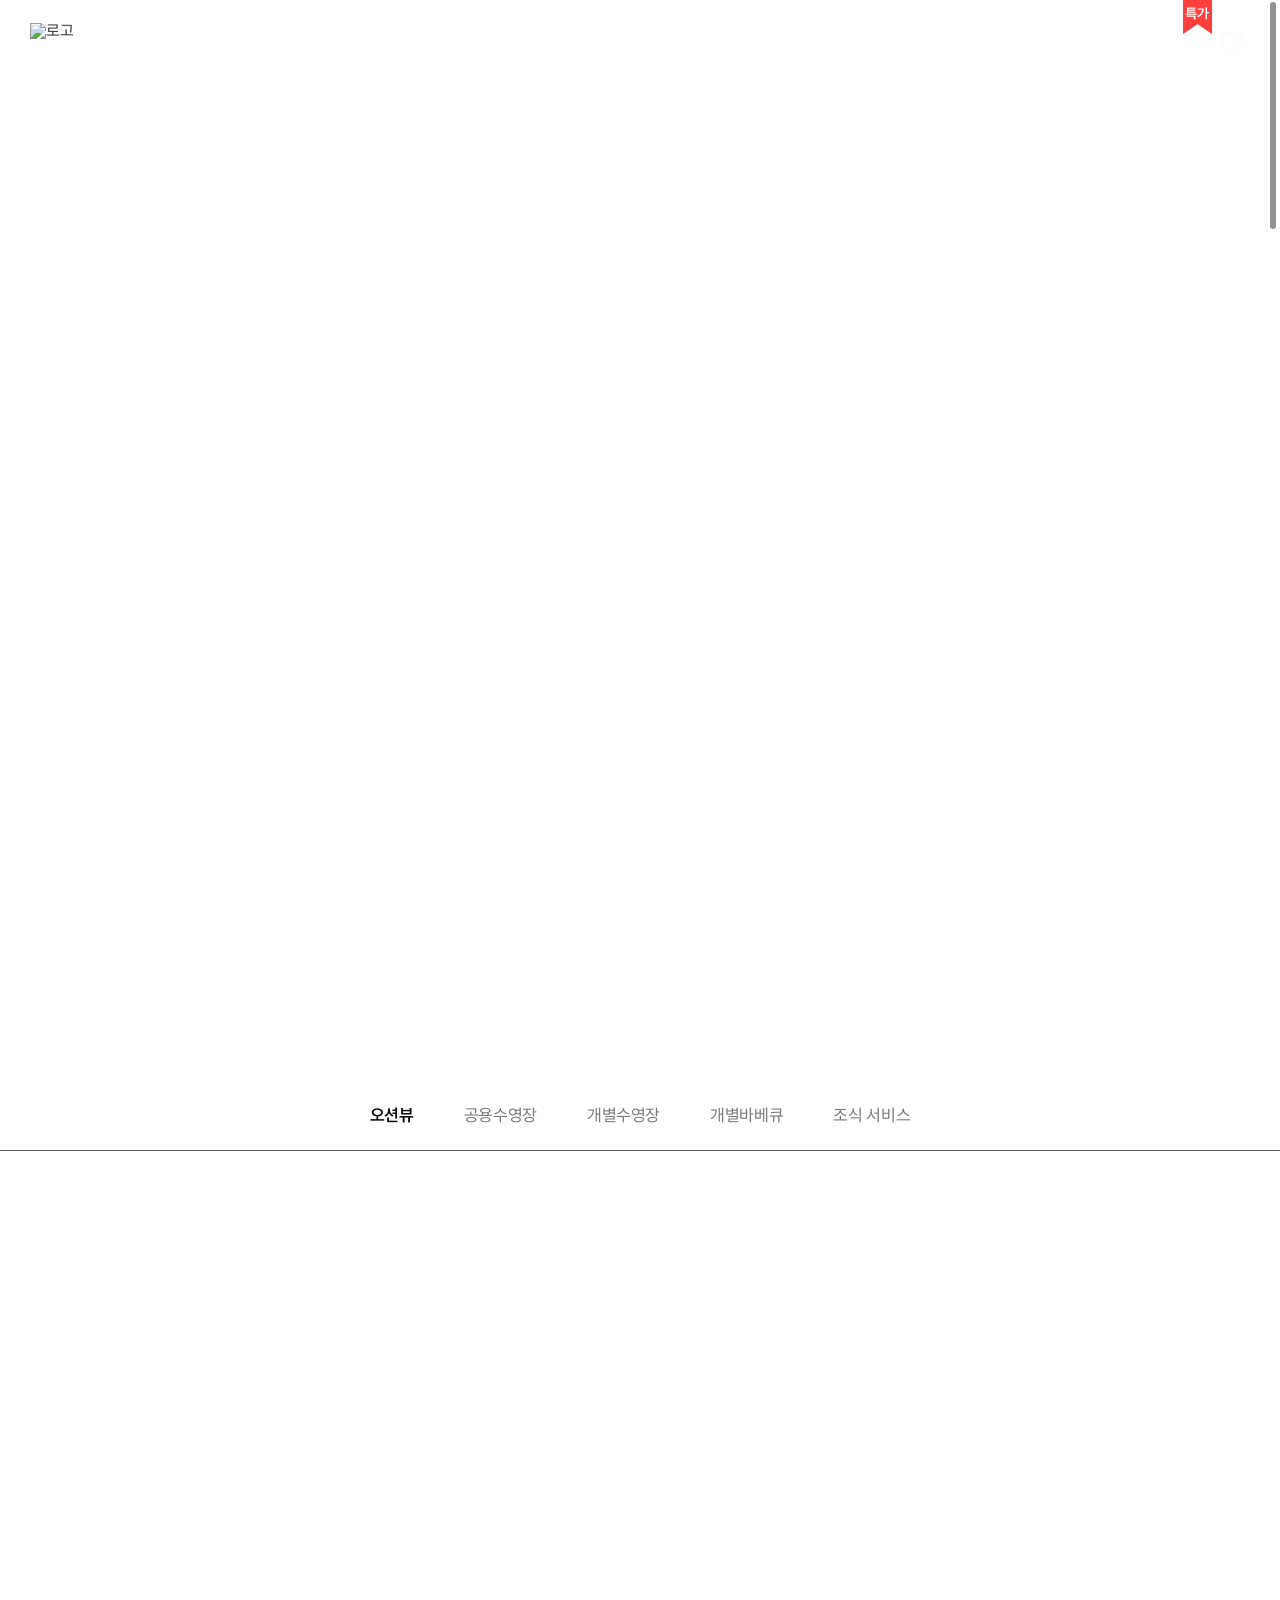
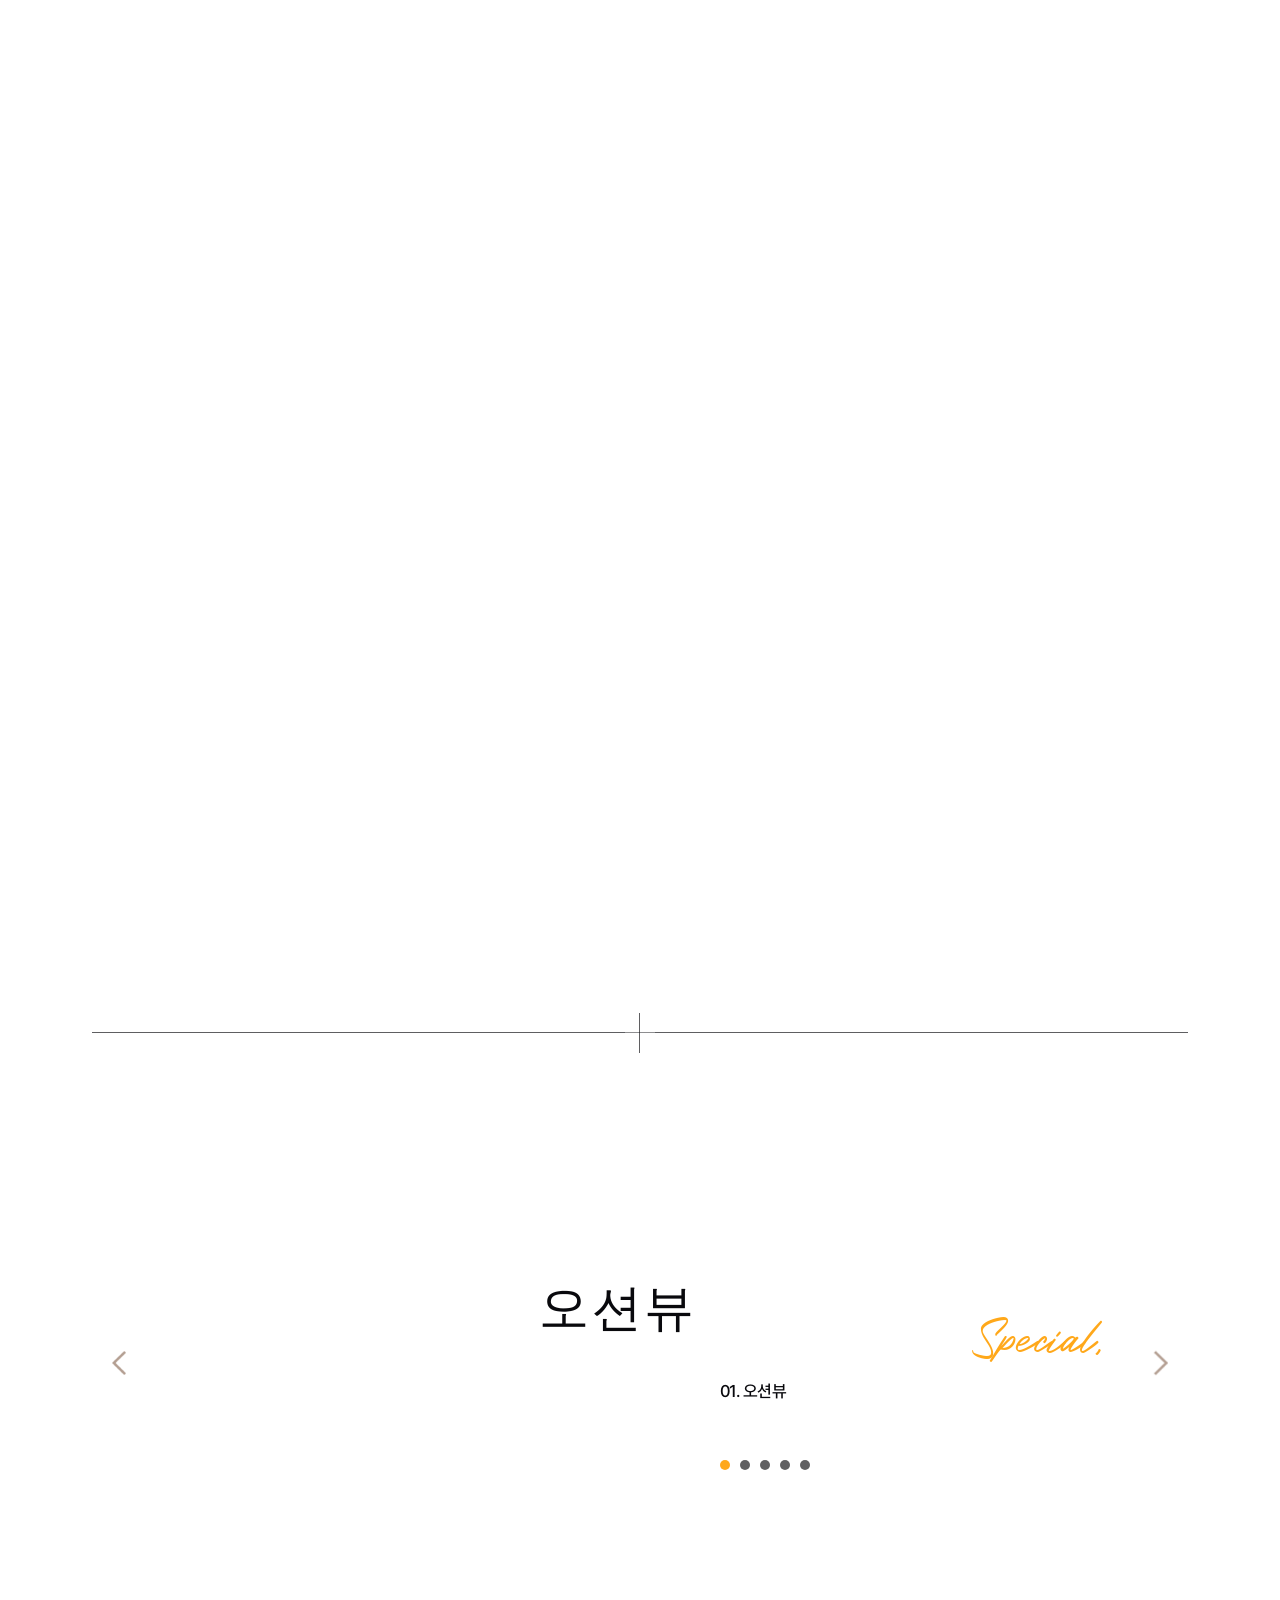
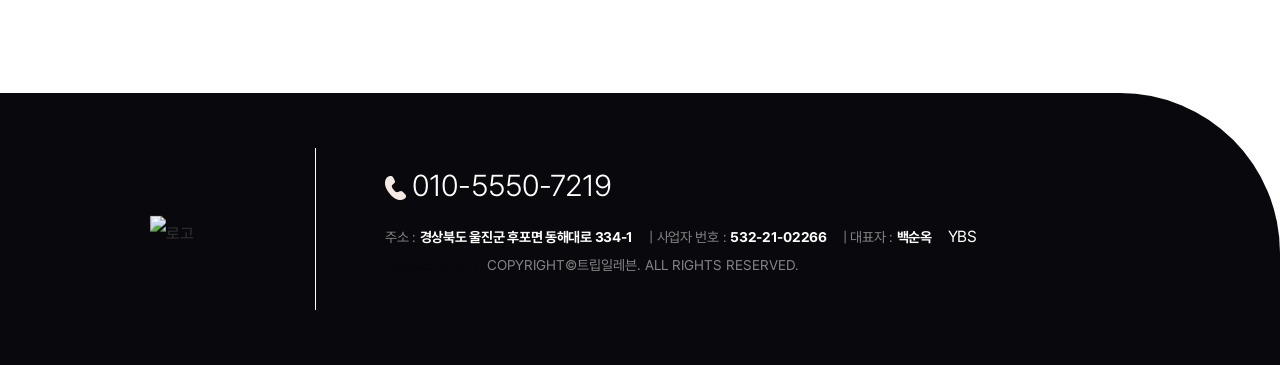
==== commit 90405a10: "Update template code and site data" ====
--- a/facility.html
+++ b/facility.html
@@ -98,7 +98,7 @@
                                 <!-- data-* : data-facility-titles | facilities[] (txt-con: btxt=name, stxt='Special,') -->
                                 <div class="spec-tit" data-facility-titles></div>
                                 <div class="swiper-container spec-txt">
-                                    <!-- data-* : data-facility-texts | facilities[] (0N. name + description, facility.html?id={id}) -->
+                                    <!-- data-* : data-facility-texts | facilities[] (0N. name, facility.html?id={id}) -->
                                     <div class="swiper-wrapper" data-facility-texts></div>
                                     <div class="swiper-pagination"></div>
                                 </div>
--- a/styles/style.css
+++ b/styles/style.css
@@ -178,6 +178,51 @@
 
 }
 
+/* ======================================================
+header 네이버·인스타그램 (homepage.socialLinks.blog / .instagram 있을 때만 노출)
+- 마크업 기본 display:none → header-footer-mapper.mapSocialLinks 가 값 있을 때만 보인다.
+- 버튼 박스·아이콘은 원본 그대로: 네이버 = fisterrapension.kr .btn_naver (N 로고 30px),
+  인스타 = thebestpoolvilla.co.kr .btn_insta (34px, top:14%).
+- 가로 위치: 원본은 % 값이라 좁은 PC 폭에서 YBS 와 겹친다(피스테라 1480px 이하 실측).
+  YBS 의 right(5% / 6% / 9%) 에 px 를 더해 [인스타][네이버] | YBS | 예약 순으로 붙인다.
+  (네이버 중심 = YBS 왼쪽 경계선 + 30px, 인스타 중심 = 네이버 + 50px)
+- 메뉴(hd_lnb)는 가운데 정렬이라 버튼이 생기면 오른쪽 끝 메뉴(RESERVE/TRAVEL)와 겹친다.
+  매퍼가 루트에 찍는 data-social="on" 일 때만 메뉴를 왼쪽으로 민다(더베스트 ≤1100px 처리와 같은 취지).
+  1481px 이상은 여유가 있어 그대로 두고, 그 아래는 TRAVEL 까지 5개 메뉴가 한 줄을 유지하는 만큼만 민다.
+=========================================================*/
+/*naver*/
+.header .btn_naver {position:absolute;right:calc(5% + 80px); top:0; width:100px;height:100px;text-align:center;display:flex;align-items: center; justify-content: center;font-size:12px;line-height:1;padding:0 0 0 0;color:#fff;letter-spacing:0;}
+.header .btn_naver span {display:block;padding-top:34px;color:#fff; font-size:12px;}
+.header .btn_naver .under{display:block;}
+/*insta*/
+.header .btn_insta {position:absolute;right:calc(5% + 130px); top:14%; width:100px;height:100px;text-align:center;display:flex;align-items: center; justify-content: center;font-size:12px;line-height:1;padding:0 0 0 0;color:#fff;letter-spacing:0;z-index:90;}
+.header .btn_insta span{display:block;padding-top:34px;color:#fff; font-size:12px;}
+.header .btn_insta .under{display:block; height:36px}
+/* 원본 그대로 100x100 투명 상자를 쓰다 보니 네이버 상자가 인스타 아이콘 위를 덮어, 인스타를 눌러도 네이버로 갔다.
+   상자는 클릭을 통과시키고 아이콘(.under)만 클릭을 받게 한다 (링크 동작은 그대로 a 가 처리). */
+.header .btn_naver,.header .btn_insta{pointer-events:none;}
+.header .btn_naver .under,.header .btn_insta .under{pointer-events:auto;}
+
+@media only screen and (max-width:1480px) {
+    .header .btn_naver {right:calc(6% + 80px);}
+    .header .btn_insta {right:calc(6% + 130px);}
+    [data-social='on'] .header .hd_lnb {padding-left:0; padding-right:80px;}
+}
+@media only screen and (max-width:1280px) {
+    .header .btn_naver {right:calc(9% + 80px);}
+    .header .btn_insta {right:calc(9% + 130px);}
+    [data-social='on'] .header .hd_lnb {padding-left:0; padding-right:140px;}
+}
+@media only screen and (max-width:999px) {
+    /* 모바일: 예약·YBS 는 숨고 메뉴(right:20px) 왼쪽에 [인스타][네이버] — 네이버는 피스테라 값 그대로 */
+    .header .btn_naver {right:5%;top:-17%;}
+    .header .btn_insta {right:calc(5% + 46px);top:2px;}
+}
+@media only screen and (max-width:480px) {
+    .header .btn_naver {right:10%;}
+    .header .btn_insta {right:calc(10% + 46px);}
+}
+
 
 
 .aside {position:relative; z-index:1112;position:fixed;right:-480px;top:0;height:100%; max-height:100%; min-width:320px;width:86%; max-width:480px;overflow-y:auto;background:var(--color-primary);transition-timing-function:ease-in-out;display:flex;align-items: center; justify-content: center;-webkit-transition:right .6s cubic-bezier(.77,0,.175,1);-moz-transition:right .6s cubic-bezier(.77,0,.175,1);transition:right .6s cubic-bezier(.77,0,.175,1)}
@@ -511,7 +556,7 @@
 .main_room{padding:150px 0 150px 0;}
 .main_room .tits{text-align:center;}
 .main_room .tits h3{font-family:'Montserrat'; color:var(--color-secondary); font-weight:500; line-height:1.1em; font-size:45px;animation-delay:0.2s;}
-.main_room .tits p{font-size:35px; font-weight:400 ;color:var(--color-primary);font-family: var(--font-en-main); line-height:1.1em; text-indent:15px; margin-top:-19px;animation-delay:0.3s;}
+.main_room .tits p{font-size:35px; font-weight:400 ;color:#ffa81a;font-family: var(--font-en-main); line-height:1.1em; text-indent:15px; margin-top:-19px;animation-delay:0.3s;}
 
 .main_room .cont{max-width:1056px; margin:0 auto; margin-top:40px;padding:0 80px; position:Relative;animation-delay:0.4s;}
 .main_room .cont .room{width:calc(100% + 34px); margin-left:-17px; overflow:hidden; box-sizing:border-box ; padding:0 17px;}
@@ -545,8 +590,10 @@
 .main_room .cont.room-static .room .swiper-container{overflow:hidden;}
 .main_room .cont .room.is-static .swiper-wrapper{display:flex; flex-wrap:wrap; justify-content:center; gap:34px; transform:none !important;}
 .main_room .cont .room.is-static .swiper-slide{width:calc(50% - 17px); max-width:511px; flex:0 0 auto; height:auto;}
-.main_room .cont .room.is-static .c01 .img,
-.main_room .cont .room.is-static .c01:nth-child(even) .img{height:auto; aspect-ratio:1 / 1;}
+.main_room .cont .room.is-static:not(.is-single) .c01 .img,
+.main_room .cont .room.is-static:not(.is-single) .c01:nth-child(even) .img{height:auto; aspect-ratio:1 / 1;}
+/* 객실 1개: 가로 꽉 찬 카드 1장, 이미지 높이는 기본 .c01 .img 높이(500/460/420/380/320) 그대로 */
+.main_room .cont .room.is-static.is-single .swiper-slide{width:100%; max-width:none;}
 
 @media only screen and (max-width:1480px) {
 
@@ -1934,12 +1981,13 @@
 .pre-wrap .vimg:before{width:30px;height:40px; left:50%;margin-left:-15px; top:-20px; background:rgb(from var(--color-primary) r g b / 0.3); display:block; content:"";position:Absolute;}
 .pre-wrap .vimg:after{width:0;height:40px; left:50%;margin-left:-1px; top:-20px; border-left:1px solid rgb(from var(--color-secondary) r g b / 0.65); display:block; content:"";position:Absolute;}
 
-.pre-wrap .vimg .img {margin-top: 85px;height: 600px;background-size: cover !important;animation-delay: 0.6s;}
+.pre-wrap .vimg .img {margin-top: 85px;animation-delay: 0.6s;}
+.pre-wrap .vimg .img img {display:block;width:100%;height:auto;}
 
 @media only screen and (max-width:1250px) {
     .pre-wrap .vimg{margin-top:80px;}
     .pre-wrap .vimg .stit{margin-top:25px;font-size:14px;}
-    .pre-wrap .vimg .img{margin-top:60px; height:500px;}
+    .pre-wrap .vimg .img{margin-top:60px;}
 }
 @media only screen and (max-width:1100px) {
 
@@ -1948,17 +1996,16 @@
 
     .pre-wrap .vimg:after{height:30px; top:-15px;}
     .pre-wrap .vimg .stit{margin-top:20px;font-size:13px;}
-    .pre-wrap .vimg .img{margin-top:40px; height:400px;}
+    .pre-wrap .vimg .img{margin-top:40px;}
 }
 @media only screen and (max-width:680px) {
     .pre-wrap .vimg{margin-top:60px;}
     .pre-wrap .vimg .stit{margin-top:15px;font-size:12px;}
-    .pre-wrap .vimg .img{margin-top:25px; height:300px;}
+    .pre-wrap .vimg .img{margin-top:25px;}
 
 }
 @media only screen and (max-width:480px) {
     .pre-wrap .vimg .stit{margin-top:10px;font-size:11px;}
-    .pre-wrap .vimg .img{ height:200px;}
 }
 
 
@@ -2164,3 +2211,34 @@
     padding: 50px 20px;
   }
 }
+
+/* ── 푸터 농어촌민박사업자 이미지 (템플릿 확장) ─────────────────────
+   customFields.footer.ruralStayMark 가 있을 때만 매퍼가 노출한다(마크업 기본 숨김).
+   PC: 세로선 오른쪽 정보 칸 맨 위(전화번호 위), 정보 텍스트와 같은 왼쪽 정렬.
+       로고는 .ft_box 높이 기준 세로 가운데라 원래 자리(세로선 왼쪽)에 그대로 있다.
+   999px 이하: 로고 아래 · 전화번호 위 가운데.
+   세로형(마크 + 신고번호 박스)이라 폭을 고정(PC 180px / 모바일 160px)하고 높이는 비율에 맡긴다.
+   신고번호가 읽히도록 모바일에서도 160px 아래로 줄이지 않는다. */
+.ft_rural_stay_mark_wrap {
+  display: flex;
+  justify-content: flex-start;
+  padding-bottom: 24px;
+}
+.ft_rural_stay_mark {
+  display: block;
+  width: 180px;
+  height: auto;
+  max-width: 100%;
+  object-fit: contain;
+}
+@media only screen and (max-width: 680px) {
+  .ft_rural_stay_mark {
+    width: 160px;
+  }
+}
+@media only screen and (max-width: 999px) {
+  .ft_rural_stay_mark_wrap {
+    justify-content: center;
+    padding-bottom: 20px;
+  }
+}
